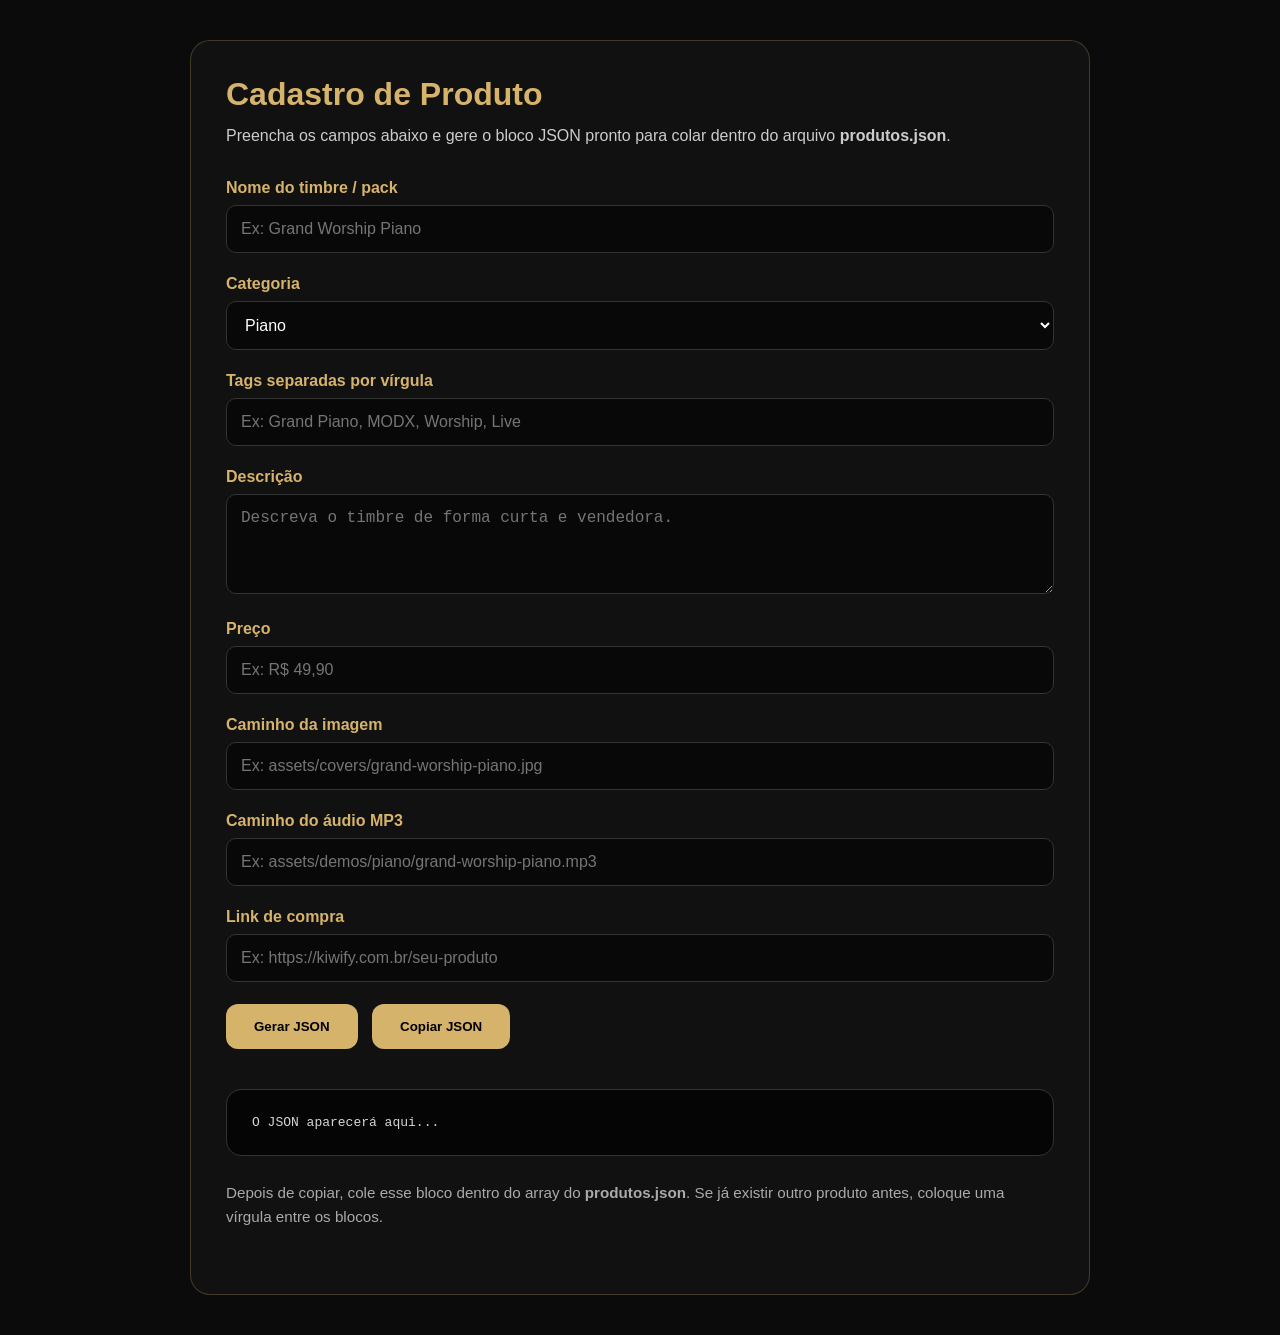
==== admin.html @ c3c052a6 "Create admin.html" ====
<!DOCTYPE html>
<html lang="pt-BR">
<head>
  <meta charset="UTF-8" />
  <meta name="viewport" content="width=device-width, initial-scale=1.0"/>
  <title>Admin Produtos | Rodrigo DiiH</title>

  <style>
    *{
      margin:0;
      padding:0;
      box-sizing:border-box;
    }

    body{
      font-family:Arial, sans-serif;
      background:#0b0b0b;
      color:white;
      padding:40px 20px;
    }

    .container{
      max-width:900px;
      margin:auto;
      background:#111;
      padding:35px;
      border-radius:20px;
      border:1px solid rgba(214,179,106,0.25);
    }

    h1{
      color:#d6b36a;
      margin-bottom:10px;
    }

    p{
      color:#ccc;
      margin-bottom:30px;
      line-height:1.6;
    }

    label{
      display:block;
      margin-bottom:8px;
      font-weight:bold;
      color:#d6b36a;
    }

    input,
    select,
    textarea{
      width:100%;
      padding:14px;
      margin-bottom:22px;
      border-radius:10px;
      border:1px solid #333;
      background:#080808;
      color:white;
      font-size:1rem;
    }

    textarea{
      min-height:100px;
      resize:vertical;
    }

    button{
      background:#d6b36a;
      color:black;
      padding:15px 28px;
      border:0;
      border-radius:12px;
      font-weight:bold;
      cursor:pointer;
      margin-right:10px;
      margin-bottom:15px;
    }

    pre{
      background:#050505;
      border:1px solid #333;
      padding:25px;
      border-radius:15px;
      overflow:auto;
      white-space:pre-wrap;
      margin-top:25px;
      color:#d6d6d6;
    }

    .aviso{
      margin-top:25px;
      color:#aaa;
      font-size:.95rem;
    }
  </style>
</head>

<body>

  <div class="container">

    <h1>Cadastro de Produto</h1>

    <p>
      Preencha os campos abaixo e gere o bloco JSON pronto para colar dentro do arquivo <strong>produtos.json</strong>.
    </p>

    <label>Nome do timbre / pack</label>
    <input id="nome" placeholder="Ex: Grand Worship Piano">

    <label>Categoria</label>
    <select id="categoria">
      <option value="Piano">Piano</option>
      <option value="Keyboard">Keyboard</option>
      <option value="Organ">Organ</option>
      <option value="Guitar">Guitar</option>
      <option value="Strings">Strings</option>
      <option value="Brass">Brass</option>
      <option value="Synth">Synth</option>
    </select>

    <label>Tags separadas por vírgula</label>
    <input id="tags" placeholder="Ex: Grand Piano, MODX, Worship, Live">

    <label>Descrição</label>
    <textarea id="descricao" placeholder="Descreva o timbre de forma curta e vendedora."></textarea>

    <label>Preço</label>
    <input id="preco" placeholder="Ex: R$ 49,90">

    <label>Caminho da imagem</label>
    <input id="imagem" placeholder="Ex: assets/covers/grand-worship-piano.jpg">

    <label>Caminho do áudio MP3</label>
    <input id="audio" placeholder="Ex: assets/demos/piano/grand-worship-piano.mp3">

    <label>Link de compra</label>
    <input id="link" placeholder="Ex: https://kiwify.com.br/seu-produto">

    <button onclick="gerarJSON()">Gerar JSON</button>
    <button onclick="copiarJSON()">Copiar JSON</button>

    <pre id="resultado">O JSON aparecerá aqui...</pre>

    <p class="aviso">
      Depois de copiar, cole esse bloco dentro do array do <strong>produtos.json</strong>.  
      Se já existir outro produto antes, coloque uma vírgula entre os blocos.
    </p>

  </div>

  <script>
    function gerarJSON(){
      const nome = document.getElementById("nome").value.trim();
      const categoria = document.getElementById("categoria").value;
      const tags = document.getElementById("tags").value
        .split(",")
        .map(tag => tag.trim())
        .filter(tag => tag !== "");

      const descricao = document.getElementById("descricao").value.trim();
      const preco = document.getElementById("preco").value.trim();
      const imagem = document.getElementById("imagem").value.trim();
      const audio = document.getElementById("audio").value.trim();
      const link = document.getElementById("link").value.trim();

      const produto = {
        nome: nome,
        categoria: categoria,
        tags: tags,
        descricao: descricao,
        preco: preco,
        imagem: imagem,
        audio: audio,
        link: link
      };

      document.getElementById("resultado").textContent =
        JSON.stringify(produto, null, 2);
    }

    function copiarJSON(){
      const texto = document.getElementById("resultado").textContent;

      navigator.clipboard.writeText(texto).then(() => {
        alert("JSON copiado com sucesso!");
      });
    }
  </script>

</body>
</html>
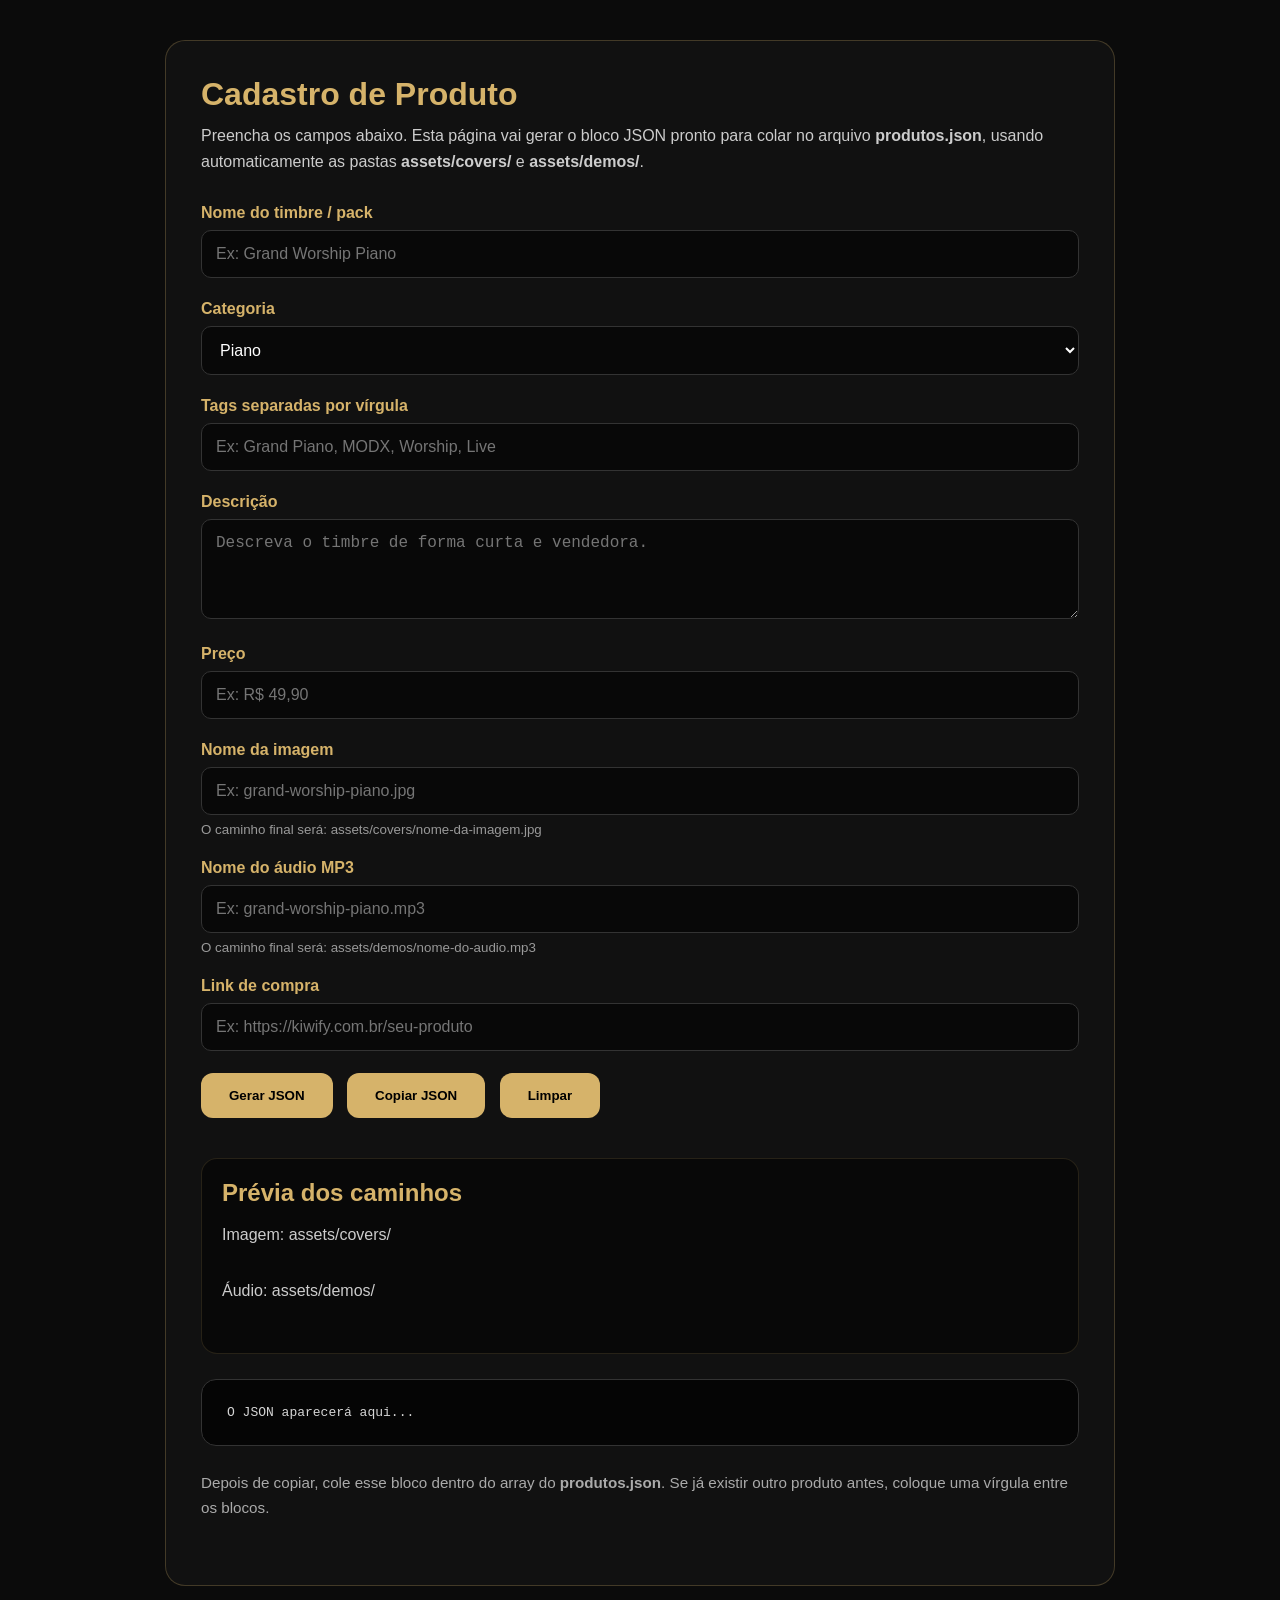
==== commit 05377fcf: "Update admin.html" ====
--- a/admin.html
+++ b/admin.html
@@ -20,7 +20,7 @@
     }
 
     .container{
-      max-width:900px;
+      max-width:950px;
       margin:auto;
       background:#111;
       padding:35px;
@@ -64,6 +64,13 @@
       resize:vertical;
     }
 
+    small{
+      display:block;
+      color:#999;
+      margin-top:-15px;
+      margin-bottom:22px;
+    }
+
     button{
       background:#d6b36a;
       color:black;
@@ -87,6 +94,27 @@
       color:#d6d6d6;
     }
 
+    .preview{
+      margin:25px 0;
+      padding:20px;
+      border-radius:16px;
+      background:#080808;
+      border:1px solid rgba(214,179,106,0.15);
+    }
+
+    .preview img{
+      width:100%;
+      max-width:360px;
+      border-radius:14px;
+      display:block;
+      margin-bottom:20px;
+    }
+
+    .preview audio{
+      width:100%;
+      max-width:500px;
+    }
+
     .aviso{
       margin-top:25px;
       color:#aaa;
@@ -102,7 +130,9 @@
     <h1>Cadastro de Produto</h1>
 
     <p>
-      Preencha os campos abaixo e gere o bloco JSON pronto para colar dentro do arquivo <strong>produtos.json</strong>.
+      Preencha os campos abaixo. Esta página vai gerar o bloco JSON pronto para colar no arquivo
+      <strong>produtos.json</strong>, usando automaticamente as pastas
+      <strong>assets/covers/</strong> e <strong>assets/demos/</strong>.
     </p>
 
     <label>Nome do timbre / pack</label>
@@ -128,40 +158,91 @@
     <label>Preço</label>
     <input id="preco" placeholder="Ex: R$ 49,90">
 
-    <label>Caminho da imagem</label>
-    <input id="imagem" placeholder="Ex: assets/covers/grand-worship-piano.jpg">
-
-    <label>Caminho do áudio MP3</label>
-    <input id="audio" placeholder="Ex: assets/demos/piano/grand-worship-piano.mp3">
+    <label>Nome da imagem</label>
+    <input id="imagemNome" placeholder="Ex: grand-worship-piano.jpg">
+    <small>O caminho final será: assets/covers/nome-da-imagem.jpg</small>
+
+    <label>Nome do áudio MP3</label>
+    <input id="audioNome" placeholder="Ex: grand-worship-piano.mp3">
+    <small>O caminho final será: assets/demos/nome-do-audio.mp3</small>
 
     <label>Link de compra</label>
     <input id="link" placeholder="Ex: https://kiwify.com.br/seu-produto">
 
     <button onclick="gerarJSON()">Gerar JSON</button>
     <button onclick="copiarJSON()">Copiar JSON</button>
+    <button onclick="limparCampos()">Limpar</button>
+
+    <div class="preview">
+      <h2 style="color:#d6b36a; margin-bottom:15px;">Prévia dos caminhos</h2>
+
+      <p id="previewImagem">
+        Imagem: assets/covers/
+      </p>
+
+      <p id="previewAudio">
+        Áudio: assets/demos/
+      </p>
+    </div>
 
     <pre id="resultado">O JSON aparecerá aqui...</pre>
 
     <p class="aviso">
-      Depois de copiar, cole esse bloco dentro do array do <strong>produtos.json</strong>.  
+      Depois de copiar, cole esse bloco dentro do array do <strong>produtos.json</strong>.
       Se já existir outro produto antes, coloque uma vírgula entre os blocos.
     </p>
 
   </div>
 
   <script>
+    const imagemInput = document.getElementById("imagemNome");
+    const audioInput = document.getElementById("audioNome");
+
+    imagemInput.addEventListener("input", atualizarPreview);
+    audioInput.addEventListener("input", atualizarPreview);
+
+    function limparNomeArquivo(nome){
+      return nome
+        .trim()
+        .replaceAll("\\\\", "")
+        .replaceAll("/", "")
+        .replace(/\s+/g, "-")
+        .toLowerCase();
+    }
+
+    function atualizarPreview(){
+      const imagemNome = limparNomeArquivo(imagemInput.value);
+      const audioNome = limparNomeArquivo(audioInput.value);
+
+      document.getElementById("previewImagem").textContent =
+        "Imagem: assets/covers/" + imagemNome;
+
+      document.getElementById("previewAudio").textContent =
+        "Áudio: assets/demos/" + audioNome;
+    }
+
     function gerarJSON(){
       const nome = document.getElementById("nome").value.trim();
+
       const categoria = document.getElementById("categoria").value;
+
       const tags = document.getElementById("tags").value
         .split(",")
         .map(tag => tag.trim())
         .filter(tag => tag !== "");
 
       const descricao = document.getElementById("descricao").value.trim();
+
       const preco = document.getElementById("preco").value.trim();
-      const imagem = document.getElementById("imagem").value.trim();
-      const audio = document.getElementById("audio").value.trim();
+
+      const imagemNome = limparNomeArquivo(
+        document.getElementById("imagemNome").value
+      );
+
+      const audioNome = limparNomeArquivo(
+        document.getElementById("audioNome").value
+      );
+
       const link = document.getElementById("link").value.trim();
 
       const produto = {
@@ -170,13 +251,15 @@
         tags: tags,
         descricao: descricao,
         preco: preco,
-        imagem: imagem,
-        audio: audio,
+        imagem: "assets/covers/" + imagemNome,
+        audio: "assets/demos/" + audioNome,
         link: link
       };
 
       document.getElementById("resultado").textContent =
         JSON.stringify(produto, null, 2);
+
+      atualizarPreview();
     }
 
     function copiarJSON(){
@@ -186,8 +269,22 @@
         alert("JSON copiado com sucesso!");
       });
     }
+
+    function limparCampos(){
+      document.querySelectorAll("input, textarea").forEach(campo => {
+        campo.value = "";
+      });
+
+      document.getElementById("categoria").value = "Piano";
+
+      document.getElementById("resultado").textContent =
+        "O JSON aparecerá aqui...";
+
+      atualizarPreview();
+    }
+
+    atualizarPreview();
   </script>
 
 </body>
 </html>
-
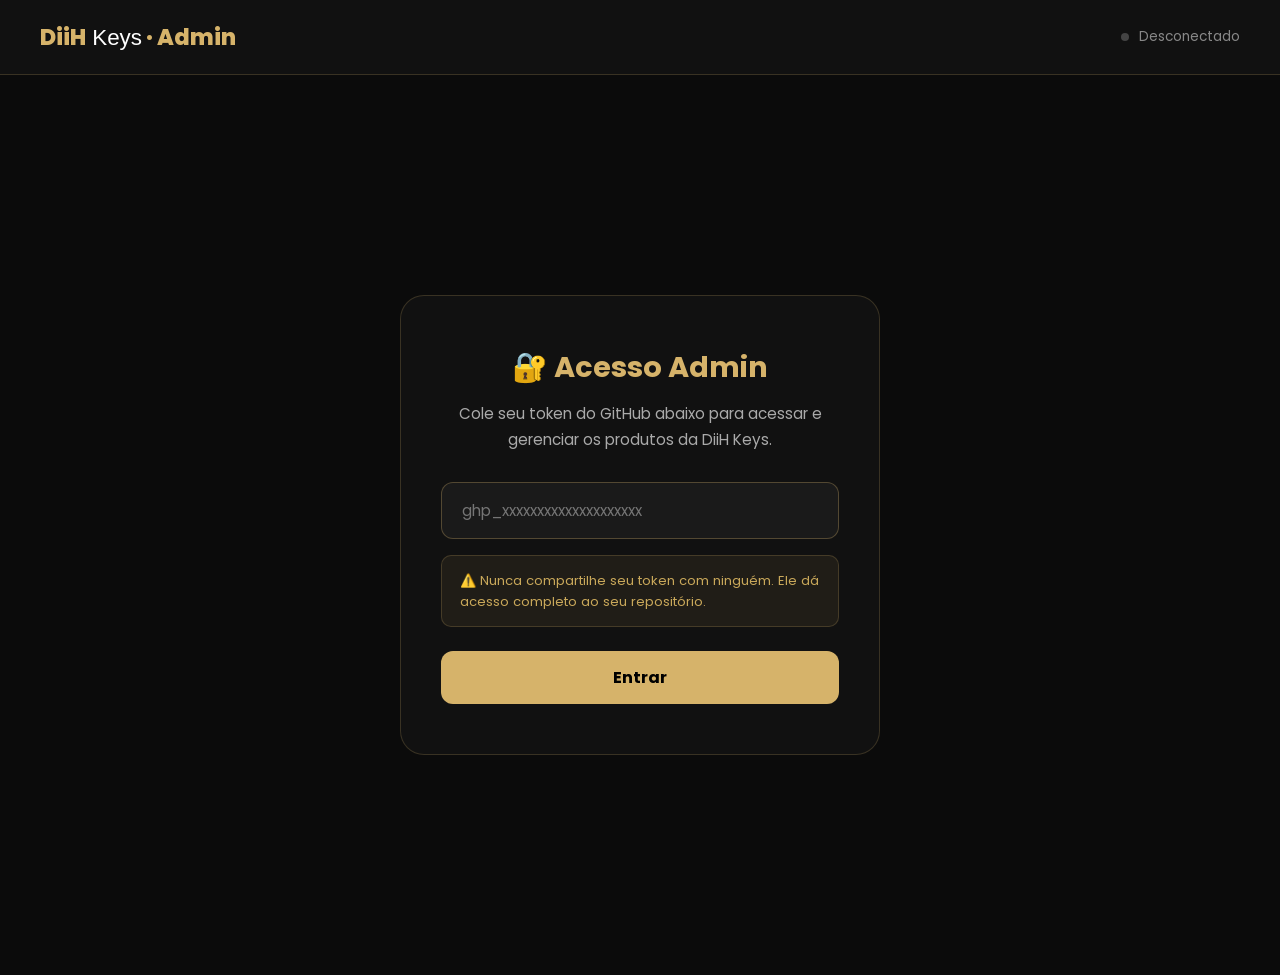
==== commit 16aa9bde: "Update admin.html" ====
--- a/admin.html
+++ b/admin.html
@@ -1,290 +1,999 @@
 <!DOCTYPE html>
 <html lang="pt-BR">
 <head>
-  <meta charset="UTF-8" />
+  <meta charset="UTF-8"/>
   <meta name="viewport" content="width=device-width, initial-scale=1.0"/>
-  <title>Admin Produtos | Rodrigo DiiH</title>
-
+  <title>Admin | DiiH Keys</title>
+  <link href="https://fonts.googleapis.com/css2?family=Poppins:wght@300;400;500;600;700;800&display=swap" rel="stylesheet">
   <style>
-    *{
-      margin:0;
-      padding:0;
-      box-sizing:border-box;
-    }
+    *{ margin:0; padding:0; box-sizing:border-box; }
 
     body{
-      font-family:Arial, sans-serif;
+      font-family:'Poppins', sans-serif;
       background:#0b0b0b;
       color:white;
-      padding:40px 20px;
-    }
-
-    .container{
-      max-width:950px;
-      margin:auto;
+      min-height:100vh;
+    }
+
+    /* HEADER */
+    .header{
       background:#111;
-      padding:35px;
-      border-radius:20px;
-      border:1px solid rgba(214,179,106,0.25);
-    }
-
-    h1{
+      border-bottom:1px solid rgba(214,179,106,0.2);
+      padding:20px 40px;
+      display:flex;
+      align-items:center;
+      justify-content:space-between;
+      position:sticky;
+      top:0;
+      z-index:100;
+    }
+
+    .header-logo{
+      font-size:1.4rem;
+      font-weight:800;
       color:#d6b36a;
-      margin-bottom:10px;
-    }
-
-    p{
-      color:#ccc;
+    }
+
+    .header-logo span{
+      color:white;
+      font-weight:300;
+    }
+
+    .header-status{
+      display:flex;
+      align-items:center;
+      gap:10px;
+      font-size:.85rem;
+      color:#888;
+    }
+
+    .status-dot{
+      width:8px;
+      height:8px;
+      border-radius:50%;
+      background:#444;
+    }
+
+    .status-dot.connected{ background:#4caf50; }
+    .status-dot.error{ background:#f44336; }
+
+    /* TOKEN SCREEN */
+    .token-screen{
+      min-height:100vh;
+      display:flex;
+      align-items:center;
+      justify-content:center;
+      padding:20px;
+    }
+
+    .token-card{
+      background:#111;
+      border:1px solid rgba(214,179,106,0.2);
+      border-radius:24px;
+      padding:50px 40px;
+      max-width:480px;
+      width:100%;
+      text-align:center;
+    }
+
+    .token-card h2{
+      font-size:1.8rem;
+      color:#d6b36a;
+      margin-bottom:12px;
+    }
+
+    .token-card p{
+      color:#aaa;
+      font-size:.95rem;
+      line-height:1.7;
       margin-bottom:30px;
+    }
+
+    .token-input{
+      width:100%;
+      padding:16px 20px;
+      background:#1a1a1a;
+      border:1px solid rgba(214,179,106,0.3);
+      border-radius:12px;
+      color:white;
+      font-family:'Poppins', sans-serif;
+      font-size:.95rem;
+      margin-bottom:16px;
+      outline:none;
+      transition:.3s;
+    }
+
+    .token-input:focus{
+      border-color:#d6b36a;
+    }
+
+    .token-warning{
+      background:rgba(214,179,106,0.08);
+      border:1px solid rgba(214,179,106,0.2);
+      border-radius:10px;
+      padding:14px 18px;
+      font-size:.82rem;
+      color:#c9a85a;
+      margin-bottom:24px;
+      text-align:left;
       line-height:1.6;
     }
 
-    label{
-      display:block;
-      margin-bottom:8px;
-      font-weight:bold;
-      color:#d6b36a;
-    }
-
-    input,
-    select,
-    textarea{
-      width:100%;
-      padding:14px;
-      margin-bottom:22px;
-      border-radius:10px;
-      border:1px solid #333;
-      background:#080808;
-      color:white;
-      font-size:1rem;
-    }
-
-    textarea{
-      min-height:100px;
-      resize:vertical;
-    }
-
-    small{
-      display:block;
-      color:#999;
-      margin-top:-15px;
-      margin-bottom:22px;
-    }
-
-    button{
+    /* BOTÕES */
+    .btn-gold{
       background:#d6b36a;
       color:black;
-      padding:15px 28px;
-      border:0;
+      border:none;
+      padding:14px 32px;
       border-radius:12px;
-      font-weight:bold;
+      font-family:'Poppins', sans-serif;
+      font-size:1rem;
+      font-weight:700;
       cursor:pointer;
-      margin-right:10px;
-      margin-bottom:15px;
-    }
-
-    pre{
-      background:#050505;
-      border:1px solid #333;
-      padding:25px;
-      border-radius:15px;
-      overflow:auto;
-      white-space:pre-wrap;
-      margin-top:25px;
-      color:#d6d6d6;
-    }
-
-    .preview{
-      margin:25px 0;
+      transition:.3s;
+      width:100%;
+    }
+
+    .btn-gold:hover{ transform:translateY(-2px); opacity:.9; }
+    .btn-gold:disabled{ opacity:.5; cursor:not-allowed; transform:none; }
+
+    .btn-outline{
+      background:transparent;
+      color:#d6b36a;
+      border:1px solid rgba(214,179,106,0.4);
+      padding:10px 22px;
+      border-radius:10px;
+      font-family:'Poppins', sans-serif;
+      font-size:.88rem;
+      font-weight:600;
+      cursor:pointer;
+      transition:.3s;
+    }
+
+    .btn-outline:hover{ border-color:#d6b36a; background:rgba(214,179,106,0.05); }
+
+    .btn-danger{
+      background:transparent;
+      color:#e57373;
+      border:1px solid rgba(229,115,115,0.3);
+      padding:8px 16px;
+      border-radius:8px;
+      font-family:'Poppins', sans-serif;
+      font-size:.82rem;
+      font-weight:600;
+      cursor:pointer;
+      transition:.3s;
+    }
+
+    .btn-danger:hover{ background:rgba(229,115,115,0.1); border-color:#e57373; }
+
+    /* MAIN */
+    .main{
+      max-width:1100px;
+      margin:0 auto;
+      padding:50px 20px;
+      display:none;
+    }
+
+    .main.visible{ display:block; }
+
+    /* TOAST */
+    .toast{
+      position:fixed;
+      bottom:30px;
+      right:30px;
+      background:#1a1a1a;
+      border:1px solid rgba(214,179,106,0.3);
+      border-radius:14px;
+      padding:16px 24px;
+      font-size:.9rem;
+      color:white;
+      z-index:999;
+      transform:translateY(100px);
+      opacity:0;
+      transition:.4s ease;
+      max-width:320px;
+    }
+
+    .toast.show{ transform:translateY(0); opacity:1; }
+    .toast.success{ border-color:#4caf50; color:#81c784; }
+    .toast.error{ border-color:#f44336; color:#e57373; }
+
+    /* SEÇÃO */
+    .section-title{
+      font-size:1.6rem;
+      font-weight:700;
+      color:#d6b36a;
+      margin-bottom:8px;
+    }
+
+    .section-sub{
+      color:#888;
+      font-size:.9rem;
+      margin-bottom:30px;
+    }
+
+    .divider{
+      border:none;
+      border-top:1px solid rgba(255,255,255,0.06);
+      margin:50px 0;
+    }
+
+    /* STATS */
+    .stats{
+      display:grid;
+      grid-template-columns:repeat(auto-fit, minmax(160px,1fr));
+      gap:16px;
+      margin-bottom:50px;
+    }
+
+    .stat-card{
+      background:#111;
+      border:1px solid rgba(214,179,106,0.12);
+      border-radius:16px;
+      padding:24px 20px;
+      text-align:center;
+    }
+
+    .stat-number{
+      font-size:2.2rem;
+      font-weight:800;
+      color:#d6b36a;
+    }
+
+    .stat-label{
+      font-size:.8rem;
+      color:#888;
+      margin-top:4px;
+    }
+
+    /* LISTA DE PRODUTOS */
+    .produtos-lista{
+      display:flex;
+      flex-direction:column;
+      gap:16px;
+    }
+
+    .produto-item{
+      background:#111;
+      border:1px solid rgba(214,179,106,0.12);
+      border-radius:16px;
+      padding:20px 24px;
+      display:flex;
+      align-items:center;
+      gap:20px;
+      transition:.3s;
+    }
+
+    .produto-item:hover{ border-color:rgba(214,179,106,0.3); }
+
+    .produto-img{
+      width:64px;
+      height:64px;
+      border-radius:10px;
+      object-fit:cover;
+      background:#1a1a1a;
+      flex-shrink:0;
+    }
+
+    .produto-info{ flex:1; min-width:0; }
+
+    .produto-nome{
+      font-size:1rem;
+      font-weight:600;
+      margin-bottom:4px;
+      white-space:nowrap;
+      overflow:hidden;
+      text-overflow:ellipsis;
+    }
+
+    .produto-meta{
+      display:flex;
+      align-items:center;
+      gap:12px;
+      flex-wrap:wrap;
+    }
+
+    .produto-categoria{
+      font-size:.75rem;
+      color:#d6b36a;
+      border:1px solid rgba(214,179,106,0.3);
+      padding:3px 10px;
+      border-radius:999px;
+    }
+
+    .produto-preco{
+      font-size:.85rem;
+      color:#aaa;
+    }
+
+    .badge{
+      font-size:.7rem;
+      padding:3px 9px;
+      border-radius:999px;
+      font-weight:600;
+    }
+
+    .badge-destaque{
+      background:rgba(214,179,106,0.15);
+      color:#d6b36a;
+      border:1px solid rgba(214,179,106,0.3);
+    }
+
+    .badge-inativo{
+      background:rgba(100,100,100,0.15);
+      color:#888;
+      border:1px solid rgba(100,100,100,0.3);
+    }
+
+    .produto-acoes{
+      display:flex;
+      gap:8px;
+      flex-shrink:0;
+      flex-wrap:wrap;
+    }
+
+    /* FORMULÁRIO */
+    .form-card{
+      background:#111;
+      border:1px solid rgba(214,179,106,0.15);
+      border-radius:20px;
+      padding:40px;
+    }
+
+    .form-grid{
+      display:grid;
+      grid-template-columns:1fr 1fr;
+      gap:20px;
+    }
+
+    .form-group{
+      display:flex;
+      flex-direction:column;
+      gap:8px;
+    }
+
+    .form-group.full{ grid-column:1/-1; }
+
+    .form-label{
+      font-size:.85rem;
+      font-weight:600;
+      color:#ccc;
+    }
+
+    .form-label span{
+      color:#888;
+      font-weight:400;
+      font-size:.8rem;
+    }
+
+    .form-input,
+    .form-select,
+    .form-textarea{
+      padding:13px 16px;
+      background:#1a1a1a;
+      border:1px solid rgba(214,179,106,0.2);
+      border-radius:10px;
+      color:white;
+      font-family:'Poppins', sans-serif;
+      font-size:.9rem;
+      outline:none;
+      transition:.3s;
+    }
+
+    .form-input:focus,
+    .form-select:focus,
+    .form-textarea:focus{
+      border-color:#d6b36a;
+    }
+
+    .form-select option{ background:#1a1a1a; }
+
+    .form-textarea{
+      resize:vertical;
+      min-height:100px;
+    }
+
+    .form-path{
+      font-size:.78rem;
+      color:#888;
+      margin-top:4px;
+    }
+
+    .form-path span{ color:#d6b36a; }
+
+    .form-checkboxes{
+      display:flex;
+      gap:24px;
+      flex-wrap:wrap;
+    }
+
+    .form-checkbox{
+      display:flex;
+      align-items:center;
+      gap:10px;
+      cursor:pointer;
+      font-size:.9rem;
+      color:#ccc;
+    }
+
+    .form-checkbox input{
+      width:18px;
+      height:18px;
+      accent-color:#d6b36a;
+      cursor:pointer;
+    }
+
+    .form-actions{
+      display:flex;
+      justify-content:flex-end;
+      gap:12px;
+      margin-top:30px;
+      padding-top:24px;
+      border-top:1px solid rgba(255,255,255,0.06);
+    }
+
+    /* LOADING */
+    .loading{
+      text-align:center;
+      padding:40px;
+      color:#888;
+      font-size:.95rem;
+    }
+
+    .spinner{
+      display:inline-block;
+      width:24px;
+      height:24px;
+      border:2px solid rgba(214,179,106,0.2);
+      border-top-color:#d6b36a;
+      border-radius:50%;
+      animation:spin .7s linear infinite;
+      margin-bottom:12px;
+    }
+
+    @keyframes spin{ to{ transform:rotate(360deg); } }
+
+    /* EMPTY */
+    .empty{
+      text-align:center;
+      padding:50px 20px;
+      color:#555;
+    }
+
+    .empty-icon{ font-size:3rem; margin-bottom:16px; }
+
+    /* MODAL */
+    .modal-overlay{
+      position:fixed;
+      inset:0;
+      background:rgba(0,0,0,0.85);
+      z-index:200;
+      display:flex;
+      align-items:center;
+      justify-content:center;
       padding:20px;
-      border-radius:16px;
-      background:#080808;
-      border:1px solid rgba(214,179,106,0.15);
-    }
-
-    .preview img{
+      opacity:0;
+      pointer-events:none;
+      transition:.3s;
+    }
+
+    .modal-overlay.show{ opacity:1; pointer-events:all; }
+
+    .modal{
+      background:#111;
+      border:1px solid rgba(214,179,106,0.2);
+      border-radius:20px;
+      padding:36px;
+      max-width:420px;
       width:100%;
-      max-width:360px;
-      border-radius:14px;
-      display:block;
-      margin-bottom:20px;
-    }
-
-    .preview audio{
-      width:100%;
-      max-width:500px;
-    }
-
-    .aviso{
-      margin-top:25px;
-      color:#aaa;
-      font-size:.95rem;
+      text-align:center;
+    }
+
+    .modal h3{ font-size:1.3rem; margin-bottom:12px; }
+    .modal p{ color:#aaa; font-size:.9rem; line-height:1.7; margin-bottom:28px; }
+
+    .modal-actions{
+      display:flex;
+      gap:12px;
+      justify-content:center;
+    }
+
+    /* RESPONSIVO */
+    @media(max-width:768px){
+      .header{ padding:16px 20px; }
+      .form-grid{ grid-template-columns:1fr; }
+      .form-card{ padding:24px 20px; }
+      .produto-item{ flex-wrap:wrap; }
+      .produto-acoes{ width:100%; }
     }
   </style>
 </head>
-
 <body>
 
-  <div class="container">
-
-    <h1>Cadastro de Produto</h1>
-
-    <p>
-      Preencha os campos abaixo. Esta página vai gerar o bloco JSON pronto para colar no arquivo
-      <strong>produtos.json</strong>, usando automaticamente as pastas
-      <strong>assets/covers/</strong> e <strong>assets/demos/</strong>.
-    </p>
-
-    <label>Nome do timbre / pack</label>
-    <input id="nome" placeholder="Ex: Grand Worship Piano">
-
-    <label>Categoria</label>
-    <select id="categoria">
-      <option value="Piano">Piano</option>
-      <option value="Keyboard">Keyboard</option>
-      <option value="Organ">Organ</option>
-      <option value="Guitar">Guitar</option>
-      <option value="Strings">Strings</option>
-      <option value="Brass">Brass</option>
-      <option value="Synth">Synth</option>
-    </select>
-
-    <label>Tags separadas por vírgula</label>
-    <input id="tags" placeholder="Ex: Grand Piano, MODX, Worship, Live">
-
-    <label>Descrição</label>
-    <textarea id="descricao" placeholder="Descreva o timbre de forma curta e vendedora."></textarea>
-
-    <label>Preço</label>
-    <input id="preco" placeholder="Ex: R$ 49,90">
-
-    <label>Nome da imagem</label>
-    <input id="imagemNome" placeholder="Ex: grand-worship-piano.jpg">
-    <small>O caminho final será: assets/covers/nome-da-imagem.jpg</small>
-
-    <label>Nome do áudio MP3</label>
-    <input id="audioNome" placeholder="Ex: grand-worship-piano.mp3">
-    <small>O caminho final será: assets/demos/nome-do-audio.mp3</small>
-
-    <label>Link de compra</label>
-    <input id="link" placeholder="Ex: https://kiwify.com.br/seu-produto">
-
-    <button onclick="gerarJSON()">Gerar JSON</button>
-    <button onclick="copiarJSON()">Copiar JSON</button>
-    <button onclick="limparCampos()">Limpar</button>
-
-    <div class="preview">
-      <h2 style="color:#d6b36a; margin-bottom:15px;">Prévia dos caminhos</h2>
-
-      <p id="previewImagem">
-        Imagem: assets/covers/
-      </p>
-
-      <p id="previewAudio">
-        Áudio: assets/demos/
-      </p>
+<!-- HEADER -->
+<div class="header">
+  <div class="header-logo">DiiH<span> Keys</span> · Admin</div>
+  <div class="header-status">
+    <div class="status-dot" id="statusDot"></div>
+    <span id="statusText">Desconectado</span>
+    <button class="btn-outline" id="btnLogout" style="display:none" onclick="logout()">Sair</button>
+  </div>
+</div>
+
+<!-- TOKEN SCREEN -->
+<div class="token-screen" id="tokenScreen">
+  <div class="token-card">
+    <h2>🔐 Acesso Admin</h2>
+    <p>Cole seu token do GitHub abaixo para acessar e gerenciar os produtos da DiiH Keys.</p>
+
+    <input
+      type="password"
+      class="token-input"
+      id="tokenInput"
+      placeholder="ghp_xxxxxxxxxxxxxxxxxxxx"
+    />
+
+    <div class="token-warning">
+      ⚠️ Nunca compartilhe seu token com ninguém. Ele dá acesso completo ao seu repositório.
     </div>
 
-    <pre id="resultado">O JSON aparecerá aqui...</pre>
-
-    <p class="aviso">
-      Depois de copiar, cole esse bloco dentro do array do <strong>produtos.json</strong>.
-      Se já existir outro produto antes, coloque uma vírgula entre os blocos.
-    </p>
-
+    <button class="btn-gold" id="btnEntrar" onclick="entrar()">Entrar</button>
   </div>
-
-  <script>
-    const imagemInput = document.getElementById("imagemNome");
-    const audioInput = document.getElementById("audioNome");
-
-    imagemInput.addEventListener("input", atualizarPreview);
-    audioInput.addEventListener("input", atualizarPreview);
-
-    function limparNomeArquivo(nome){
-      return nome
-        .trim()
-        .replaceAll("\\\\", "")
-        .replaceAll("/", "")
-        .replace(/\s+/g, "-")
-        .toLowerCase();
-    }
-
-    function atualizarPreview(){
-      const imagemNome = limparNomeArquivo(imagemInput.value);
-      const audioNome = limparNomeArquivo(audioInput.value);
-
-      document.getElementById("previewImagem").textContent =
-        "Imagem: assets/covers/" + imagemNome;
-
-      document.getElementById("previewAudio").textContent =
-        "Áudio: assets/demos/" + audioNome;
-    }
-
-    function gerarJSON(){
-      const nome = document.getElementById("nome").value.trim();
-
-      const categoria = document.getElementById("categoria").value;
-
-      const tags = document.getElementById("tags").value
-        .split(",")
-        .map(tag => tag.trim())
-        .filter(tag => tag !== "");
-
-      const descricao = document.getElementById("descricao").value.trim();
-
-      const preco = document.getElementById("preco").value.trim();
-
-      const imagemNome = limparNomeArquivo(
-        document.getElementById("imagemNome").value
-      );
-
-      const audioNome = limparNomeArquivo(
-        document.getElementById("audioNome").value
-      );
-
-      const link = document.getElementById("link").value.trim();
-
-      const produto = {
-        nome: nome,
-        categoria: categoria,
-        tags: tags,
-        descricao: descricao,
-        preco: preco,
-        imagem: "assets/covers/" + imagemNome,
-        audio: "assets/demos/" + audioNome,
-        link: link
-      };
-
-      document.getElementById("resultado").textContent =
-        JSON.stringify(produto, null, 2);
-
-      atualizarPreview();
-    }
-
-    function copiarJSON(){
-      const texto = document.getElementById("resultado").textContent;
-
-      navigator.clipboard.writeText(texto).then(() => {
-        alert("JSON copiado com sucesso!");
-      });
-    }
-
-    function limparCampos(){
-      document.querySelectorAll("input, textarea").forEach(campo => {
-        campo.value = "";
-      });
-
-      document.getElementById("categoria").value = "Piano";
-
-      document.getElementById("resultado").textContent =
-        "O JSON aparecerá aqui...";
-
-      atualizarPreview();
-    }
-
-    atualizarPreview();
-  </script>
+</div>
+
+<!-- MAIN -->
+<div class="main" id="mainPanel">
+
+  <!-- STATS -->
+  <div class="stats">
+    <div class="stat-card">
+      <div class="stat-number" id="statTotal">0</div>
+      <div class="stat-label">Total de Produtos</div>
+    </div>
+    <div class="stat-card">
+      <div class="stat-number" id="statAtivos">0</div>
+      <div class="stat-label">Ativos</div>
+    </div>
+    <div class="stat-card">
+      <div class="stat-number" id="statDestaque">0</div>
+      <div class="stat-label">Em Destaque</div>
+    </div>
+    <div class="stat-card">
+      <div class="stat-number" id="statCategorias">0</div>
+      <div class="stat-label">Categorias</div>
+    </div>
+  </div>
+
+  <!-- LISTA -->
+  <div class="section-title">Produtos Cadastrados</div>
+  <div class="section-sub">Gerencie seus packs. Alterações são salvas direto no GitHub.</div>
+
+  <div id="listaProdutos" class="produtos-lista">
+    <div class="loading">
+      <div class="spinner"></div>
+      <div>Carregando produtos...</div>
+    </div>
+  </div>
+
+  <hr class="divider"/>
+
+  <!-- FORMULÁRIO -->
+  <div class="section-title">Adicionar Novo Produto</div>
+  <div class="section-sub">Preencha os campos e clique em salvar. O produto aparecerá no site automaticamente.</div>
+
+  <div class="form-card">
+    <div class="form-grid">
+
+      <div class="form-group full">
+        <label class="form-label">Nome do Pack</label>
+        <input type="text" class="form-input" id="fNome" placeholder="Ex: Grand Worship Piano"/>
+      </div>
+
+      <div class="form-group">
+        <label class="form-label">Categoria</label>
+        <select class="form-select" id="fCategoria">
+          <option value="">Selecione...</option>
+          <option>Piano</option>
+          <option>Keyboard</option>
+          <option>Organ</option>
+          <option>Guitar</option>
+          <option>Strings</option>
+          <option>Brass</option>
+          <option>Synth</option>
+        </select>
+      </div>
+
+      <div class="form-group">
+        <label class="form-label">Preço</label>
+        <input type="text" class="form-input" id="fPreco" placeholder="Ex: R$ 49,90"/>
+      </div>
+
+      <div class="form-group full">
+        <label class="form-label">Tags <span>(separadas por vírgula)</span></label>
+        <input type="text" class="form-input" id="fTags" placeholder="Ex: Grand Piano, Worship, Live"/>
+      </div>
+
+      <div class="form-group full">
+        <label class="form-label">Descrição</label>
+        <textarea class="form-textarea" id="fDescricao" placeholder="Descreva o pack..."></textarea>
+      </div>
+
+      <div class="form-group">
+        <label class="form-label">Nome da Imagem <span>(.jpg ou .png)</span></label>
+        <input type="text" class="form-input" id="fImagem" placeholder="Ex: grand-worship-piano.jpg" oninput="atualizarPreviews()"/>
+        <div class="form-path">Caminho: <span id="previewImagem">assets/covers/</span></div>
+      </div>
+
+      <div class="form-group">
+        <label class="form-label">Nome do Áudio <span>(.mp3)</span></label>
+        <input type="text" class="form-input" id="fAudio" placeholder="Ex: grand-worship-piano.mp3" oninput="atualizarPreviews()"/>
+        <div class="form-path">Caminho: <span id="previewAudio">assets/demos/</span></div>
+      </div>
+
+      <div class="form-group full">
+        <label class="form-label">Link de Compra <span>(Kiwify, Gumroad, etc.)</span></label>
+        <input type="text" class="form-input" id="fLink" placeholder="https://pay.kiwify.com.br/..."/>
+      </div>
+
+      <div class="form-group full">
+        <label class="form-label">Opções</label>
+        <div class="form-checkboxes">
+          <label class="form-checkbox">
+            <input type="checkbox" id="fDestaque" checked/>
+            ⭐ Exibir na página inicial (destaque)
+          </label>
+          <label class="form-checkbox">
+            <input type="checkbox" id="fAtivo" checked/>
+            ✅ Produto ativo (visível no site)
+          </label>
+        </div>
+      </div>
+
+    </div>
+
+    <div class="form-actions">
+      <button class="btn-outline" onclick="limparForm()">Limpar</button>
+      <button class="btn-gold" id="btnSalvar" onclick="salvarProduto()">💾 Salvar Produto</button>
+    </div>
+  </div>
+
+</div>
+
+<!-- MODAL CONFIRMAÇÃO -->
+<div class="modal-overlay" id="modalOverlay">
+  <div class="modal">
+    <h3>Remover Produto</h3>
+    <p id="modalMsg">Tem certeza que deseja remover este produto? Esta ação não pode ser desfeita.</p>
+    <div class="modal-actions">
+      <button class="btn-outline" onclick="fecharModal()">Cancelar</button>
+      <button class="btn-danger" id="btnConfirmarRemover">Remover</button>
+    </div>
+  </div>
+</div>
+
+<!-- TOAST -->
+<div class="toast" id="toast"></div>
+
+<script>
+  const REPO_OWNER = 'rodrigo-diih';
+  const REPO_NAME  = 'diih-keys';
+  const FILE_PATH  = 'produtos.json';
+
+  let TOKEN = '';
+  let produtos = [];
+  let fileSha = '';
+  let indiceParaRemover = -1;
+
+  // ─── AUTH ───────────────────────────────────────────
+  function entrar(){
+    const t = document.getElementById('tokenInput').value.trim();
+    if(!t){ showToast('Cole seu token do GitHub!', 'error'); return; }
+    TOKEN = t;
+    document.getElementById('btnEntrar').disabled = true;
+    document.getElementById('btnEntrar').textContent = 'Conectando...';
+    carregarProdutos();
+  }
+
+  function logout(){
+    TOKEN = '';
+    produtos = [];
+    fileSha = '';
+    document.getElementById('tokenScreen').style.display = 'flex';
+    document.getElementById('mainPanel').classList.remove('visible');
+    document.getElementById('btnLogout').style.display = 'none';
+    document.getElementById('tokenInput').value = '';
+    document.getElementById('btnEntrar').disabled = false;
+    document.getElementById('btnEntrar').textContent = 'Entrar';
+    setStatus(false);
+  }
+
+  function setStatus(ok, msg){
+    const dot  = document.getElementById('statusDot');
+    const text = document.getElementById('statusText');
+    dot.className  = 'status-dot ' + (ok ? 'connected' : ok === false ? 'error' : '');
+    text.textContent = msg || (ok ? 'Conectado' : 'Desconectado');
+  }
+
+  // ─── GITHUB API ─────────────────────────────────────
+  async function githubGet(path){
+    const r = await fetch(`https://api.github.com/repos/${REPO_OWNER}/${REPO_NAME}/contents/${path}`,{
+      headers:{
+        'Authorization': `token ${TOKEN}`,
+        'Accept': 'application/vnd.github.v3+json'
+      }
+    });
+    return r;
+  }
+
+  async function githubPut(path, content, sha, message){
+    const r = await fetch(`https://api.github.com/repos/${REPO_OWNER}/${REPO_NAME}/contents/${path}`,{
+      method: 'PUT',
+      headers:{
+        'Authorization': `token ${TOKEN}`,
+        'Accept': 'application/vnd.github.v3+json',
+        'Content-Type': 'application/json'
+      },
+      body: JSON.stringify({
+        message,
+        content: btoa(unescape(encodeURIComponent(content))),
+        sha
+      })
+    });
+    return r;
+  }
+
+  // ─── CARREGAR ────────────────────────────────────────
+  async function carregarProdutos(){
+    try{
+      const r = await githubGet(FILE_PATH);
+
+      if(r.status === 401){
+        showToast('Token inválido. Verifique e tente novamente.', 'error');
+        setStatus(false, 'Token inválido');
+        document.getElementById('btnEntrar').disabled = false;
+        document.getElementById('btnEntrar').textContent = 'Entrar';
+        return;
+      }
+
+      if(!r.ok) throw new Error('Erro ao carregar arquivo');
+
+      const data = await r.json();
+      fileSha = data.sha;
+      produtos = JSON.parse(decodeURIComponent(escape(atob(data.content))));
+
+      // migrar produtos antigos sem os campos novos
+      produtos = produtos.map(p => ({
+        destaque: true,
+        ativo: true,
+        ...p
+      }));
+
+      setStatus(true);
+      document.getElementById('tokenScreen').style.display = 'none';
+      document.getElementById('mainPanel').classList.add('visible');
+      document.getElementById('btnLogout').style.display = 'inline-block';
+      renderLista();
+      renderStats();
+
+    } catch(e){
+      showToast('Erro ao conectar. Verifique o token.', 'error');
+      setStatus(false, 'Erro');
+      document.getElementById('btnEntrar').disabled = false;
+      document.getElementById('btnEntrar').textContent = 'Entrar';
+    }
+  }
+
+  // ─── SALVAR NO GITHUB ────────────────────────────────
+  async function salvarNoGithub(mensagem){
+    const json = JSON.stringify(produtos, null, 2);
+    const r = await githubPut(FILE_PATH, json, fileSha, mensagem);
+    if(!r.ok) throw new Error('Erro ao salvar');
+    const data = await r.json();
+    fileSha = data.content.sha;
+  }
+
+  // ─── RENDERIZAR LISTA ────────────────────────────────
+  function renderLista(){
+    const el = document.getElementById('listaProdutos');
+
+    if(!produtos.length){
+      el.innerHTML = `
+        <div class="empty">
+          <div class="empty-icon">🎹</div>
+          <div>Nenhum produto cadastrado ainda.</div>
+        </div>`;
+      return;
+    }
+
+    el.innerHTML = produtos.map((p, i) => `
+      <div class="produto-item">
+        <img
+          class="produto-img"
+          src="${p.imagem || ''}"
+          alt="${p.nome}"
+          onerror="this.style.background='#222';this.src='';"
+        />
+        <div class="produto-info">
+          <div class="produto-nome">${p.nome}</div>
+          <div class="produto-meta">
+            <span class="produto-categoria">${p.categoria}</span>
+            <span class="produto-preco">${p.preco || '—'}</span>
+            ${p.destaque ? '<span class="badge badge-destaque">⭐ Destaque</span>' : ''}
+            ${!p.ativo ? '<span class="badge badge-inativo">Inativo</span>' : ''}
+          </div>
+        </div>
+        <div class="produto-acoes">
+          <button class="btn-outline" onclick="toggleDestaque(${i})">
+            ${p.destaque ? 'Remover destaque' : '⭐ Destacar'}
+          </button>
+          <button class="btn-outline" onclick="toggleAtivo(${i})">
+            ${p.ativo ? 'Desativar' : 'Ativar'}
+          </button>
+          <button class="btn-danger" onclick="confirmarRemover(${i})">Remover</button>
+        </div>
+      </div>
+    `).join('');
+  }
+
+  // ─── STATS ───────────────────────────────────────────
+  function renderStats(){
+    document.getElementById('statTotal').textContent = produtos.length;
+    document.getElementById('statAtivos').textContent = produtos.filter(p => p.ativo).length;
+    document.getElementById('statDestaque').textContent = produtos.filter(p => p.destaque).length;
+    const cats = new Set(produtos.map(p => p.categoria));
+    document.getElementById('statCategorias').textContent = cats.size;
+  }
+
+  // ─── TOGGLE DESTAQUE ─────────────────────────────────
+  async function toggleDestaque(i){
+    const destaques = produtos.filter(p => p.destaque).length;
+    if(!produtos[i].destaque && destaques >= 6){
+      showToast('Máximo de 6 produtos em destaque na home!', 'error');
+      return;
+    }
+    produtos[i].destaque = !produtos[i].destaque;
+    try{
+      await salvarNoGithub(`Admin: ${produtos[i].destaque ? 'destacou' : 'removeu destaque de'} "${produtos[i].nome}"`);
+      renderLista();
+      renderStats();
+      showToast('Salvo com sucesso!', 'success');
+    } catch(e){
+      showToast('Erro ao salvar.', 'error');
+    }
+  }
+
+  // ─── TOGGLE ATIVO ────────────────────────────────────
+  async function toggleAtivo(i){
+    produtos[i].ativo = !produtos[i].ativo;
+    try{
+      await salvarNoGithub(`Admin: ${produtos[i].ativo ? 'ativou' : 'desativou'} "${produtos[i].nome}"`);
+      renderLista();
+      renderStats();
+      showToast('Salvo com sucesso!', 'success');
+    } catch(e){
+      showToast('Erro ao salvar.', 'error');
+    }
+  }
+
+  // ─── REMOVER ─────────────────────────────────────────
+  function confirmarRemover(i){
+    indiceParaRemover = i;
+    document.getElementById('modalMsg').textContent =
+      `Tem certeza que deseja remover "${produtos[i].nome}"? Esta ação não pode ser desfeita.`;
+    document.getElementById('btnConfirmarRemover').onclick = removerProduto;
+    document.getElementById('modalOverlay').classList.add('show');
+  }
+
+  function fecharModal(){
+    document.getElementById('modalOverlay').classList.remove('show');
+    indiceParaRemover = -1;
+  }
+
+  async function removerProduto(){
+    fecharModal();
+    const nome = produtos[indiceParaRemover].nome;
+    produtos.splice(indiceParaRemover, 1);
+    try{
+      await salvarNoGithub(`Admin: removeu "${nome}"`);
+      renderLista();
+      renderStats();
+      showToast(`"${nome}" removido com sucesso!`, 'success');
+    } catch(e){
+      showToast('Erro ao remover produto.', 'error');
+    }
+  }
+
+  // ─── ADICIONAR ───────────────────────────────────────
+  async function salvarProduto(){
+    const nome      = document.getElementById('fNome').value.trim();
+    const categoria = document.getElementById('fCategoria').value;
+    const preco     = document.getElementById('fPreco').value.trim();
+    const tags      = document.getElementById('fTags').value.trim();
+    const descricao = document.getElementById('fDescricao').value.trim();
+    const imagem    = document.getElementById('fImagem').value.trim();
+    const audio     = document.getElementById('fAudio').value.trim();
+    const link      = document.getElementById('fLink').value.trim();
+    const destaque  = document.getElementById('fDestaque').checked;
+    const ativo     = document.getElementById('fAtivo').checked;
+
+    if(!nome || !categoria){
+      showToast('Preencha pelo menos o nome e a categoria!', 'error');
+      return;
+    }
+
+    if(destaque && produtos.filter(p => p.destaque).length >= 6){
+      showToast('Máximo de 6 produtos em destaque. Desmarque "destaque" ou remova outro.', 'error');
+      return;
+    }
+
+    const novoProduto = {
+      nome,
+      categoria,
+      tags: tags ? tags.split(',').map(t => t.trim()).filter(Boolean) : [],
+      descricao,
+      preco,
+      imagem: imagem ? `assets/covers/${imagem}` : '',
+      audio:  audio  ? `assets/demos/${audio}`   : '',
+      link:   link   || '#',
+      destaque,
+      ativo
+    };
+
+    produtos.push(novoProduto);
+
+    const btn = document.getElementById('btnSalvar');
+    btn.disabled = true;
+    btn.textContent = 'Salvando...';
+
+    try{
+      await salvarNoGithub(`Admin: adicionou "${nome}"`);
+      renderLista();
+      renderStats();
+      limparForm();
+      showToast(`"${nome}" adicionado com sucesso!`, 'success');
+    } catch(e){
+      produtos.pop();
+      showToast('Erro ao salvar produto.', 'error');
+    }
+
+    btn.disabled = false;
+    btn.textContent = '💾 Salvar Produto';
+  }
+
+  // ─── UTILS ───────────────────────────────────────────
+  function limparForm(){
+    ['fNome','fCategoria','fPreco','fTags','fDescricao','fImagem','fAudio','fLink']
+      .forEach(id => document.getElementById(id).value = '');
+    document.getElementById('fDestaque').checked = true;
+    document.getElementById('fAtivo').checked = true;
+    atualizarPreviews();
+  }
+
+  function atualizarPreviews(){
+    const img   = document.getElementById('fImagem').value.trim();
+    const audio = document.getElementById('fAudio').value.trim();
+    document.getElementById('previewImagem').textContent = `assets/covers/${img}`;
+    document.getElementById('previewAudio').textContent  = `assets/demos/${audio}`;
+  }
+
+  function showToast(msg, type=''){
+    const t = document.getElementById('toast');
+    t.textContent = msg;
+    t.className = `toast ${type} show`;
+    setTimeout(() => t.classList.remove('show'), 3500);
+  }
+
+  // fechar modal clicando fora
+  document.getElementById('modalOverlay').addEventListener('click', e => {
+    if(e.target === e.currentTarget) fecharModal();
+  });
+
+  // enter no campo token
+  document.getElementById('tokenInput').addEventListener('keydown', e => {
+    if(e.key === 'Enter') entrar();
+  });
+</script>
 
 </body>
 </html>
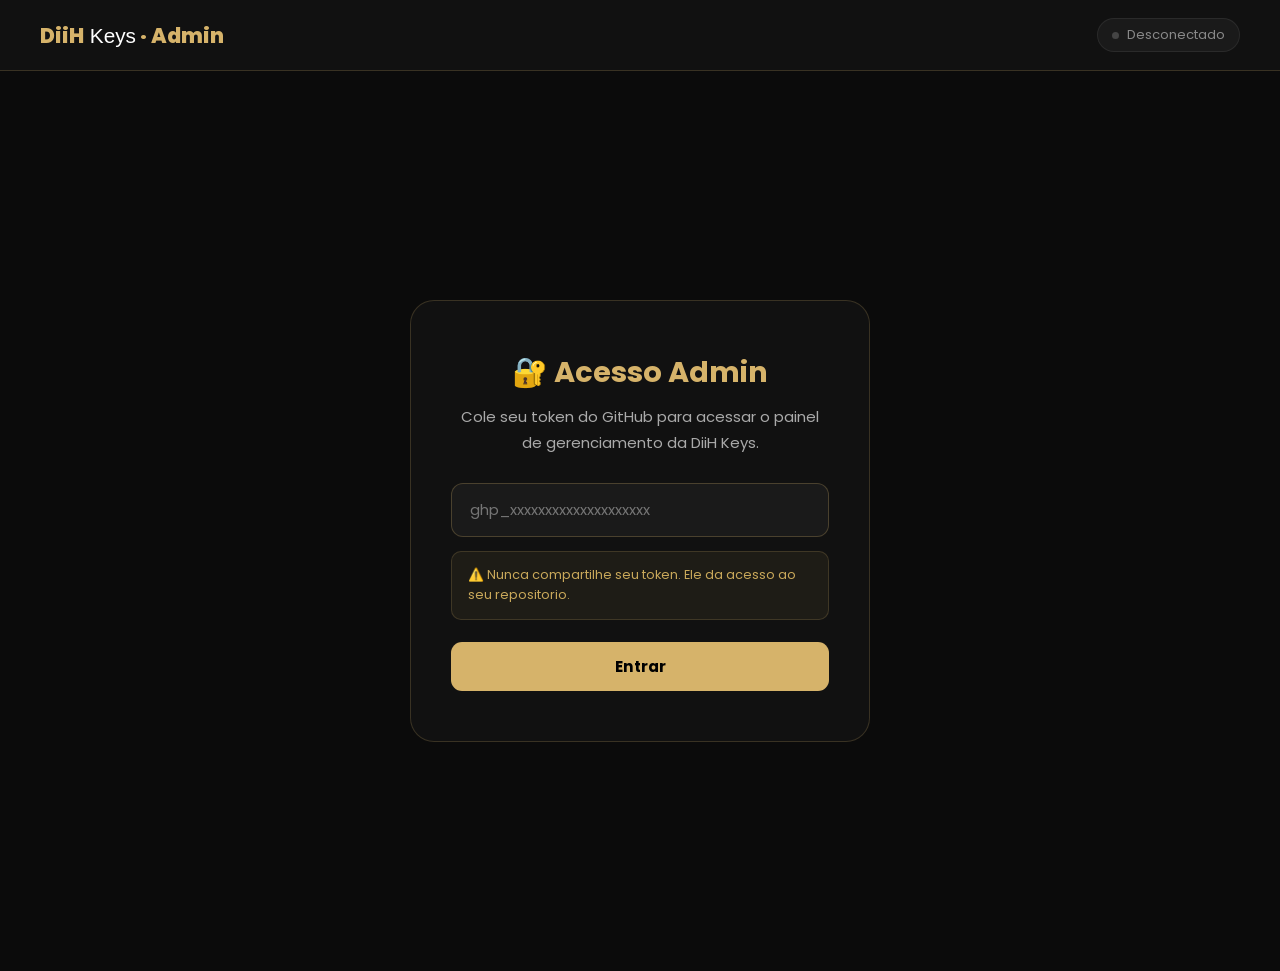
==== commit 19a142cf: "Update admin.html" ====
--- a/admin.html
+++ b/admin.html
@@ -19,7 +19,7 @@
     .header{
       background:#111;
       border-bottom:1px solid rgba(214,179,106,0.2);
-      padding:20px 40px;
+      padding:18px 40px;
       display:flex;
       align-items:center;
       justify-content:space-between;
@@ -28,34 +28,34 @@
       z-index:100;
     }
 
-    .header-logo{
-      font-size:1.4rem;
-      font-weight:800;
-      color:#d6b36a;
-    }
-
-    .header-logo span{
-      color:white;
-      font-weight:300;
-    }
-
-    .header-status{
+    .header-logo{ font-size:1.3rem; font-weight:800; color:#d6b36a; }
+    .header-logo span{ color:white; font-weight:300; }
+
+    .header-right{
       display:flex;
       align-items:center;
-      gap:10px;
-      font-size:.85rem;
+      gap:14px;
+    }
+
+    .status-pill{
+      display:flex;
+      align-items:center;
+      gap:8px;
+      font-size:.82rem;
       color:#888;
+      background:#1a1a1a;
+      border:1px solid rgba(255,255,255,0.07);
+      padding:6px 14px;
+      border-radius:999px;
     }
 
     .status-dot{
-      width:8px;
-      height:8px;
+      width:7px; height:7px;
       border-radius:50%;
       background:#444;
     }
-
-    .status-dot.connected{ background:#4caf50; }
-    .status-dot.error{ background:#f44336; }
+    .status-dot.on{ background:#4caf50; }
+    .status-dot.err{ background:#f44336; }
 
     /* TOKEN SCREEN */
     .token-screen{
@@ -71,441 +71,331 @@
       border:1px solid rgba(214,179,106,0.2);
       border-radius:24px;
       padding:50px 40px;
-      max-width:480px;
+      max-width:460px;
       width:100%;
       text-align:center;
     }
 
-    .token-card h2{
-      font-size:1.8rem;
-      color:#d6b36a;
-      margin-bottom:12px;
-    }
-
-    .token-card p{
-      color:#aaa;
-      font-size:.95rem;
-      line-height:1.7;
-      margin-bottom:30px;
-    }
+    .token-card h2{ font-size:1.8rem; color:#d6b36a; margin-bottom:10px; }
+    .token-card p{ color:#aaa; font-size:.93rem; line-height:1.7; margin-bottom:28px; }
 
     .token-input{
       width:100%;
-      padding:16px 20px;
+      padding:15px 18px;
       background:#1a1a1a;
-      border:1px solid rgba(214,179,106,0.3);
+      border:1px solid rgba(214,179,106,0.25);
       border-radius:12px;
       color:white;
       font-family:'Poppins', sans-serif;
-      font-size:.95rem;
-      margin-bottom:16px;
+      font-size:.93rem;
+      margin-bottom:14px;
       outline:none;
       transition:.3s;
     }
-
-    .token-input:focus{
-      border-color:#d6b36a;
-    }
+    .token-input:focus{ border-color:#d6b36a; }
 
     .token-warning{
-      background:rgba(214,179,106,0.08);
-      border:1px solid rgba(214,179,106,0.2);
+      background:rgba(214,179,106,0.07);
+      border:1px solid rgba(214,179,106,0.18);
       border-radius:10px;
-      padding:14px 18px;
-      font-size:.82rem;
+      padding:13px 16px;
+      font-size:.8rem;
       color:#c9a85a;
-      margin-bottom:24px;
+      margin-bottom:22px;
       text-align:left;
       line-height:1.6;
     }
 
-    /* BOTÕES */
+    /* BOTOES */
     .btn-gold{
-      background:#d6b36a;
-      color:black;
+      background:#d6b36a; color:black; border:none;
+      padding:13px 28px; border-radius:11px;
+      font-family:'Poppins', sans-serif; font-size:.95rem; font-weight:700;
+      cursor:pointer; transition:.3s;
+    }
+    .btn-gold:hover{ opacity:.88; transform:translateY(-2px); }
+    .btn-gold:disabled{ opacity:.4; cursor:not-allowed; transform:none; }
+    .btn-gold.full{ width:100%; }
+
+    .btn-outline{
+      background:transparent; color:#d6b36a;
+      border:1px solid rgba(214,179,106,0.35);
+      padding:9px 20px; border-radius:9px;
+      font-family:'Poppins', sans-serif; font-size:.83rem; font-weight:600;
+      cursor:pointer; transition:.3s;
+    }
+    .btn-outline:hover{ border-color:#d6b36a; background:rgba(214,179,106,0.05); }
+    .btn-outline.sm{ padding:7px 14px; font-size:.78rem; }
+
+    .btn-danger{
+      background:transparent; color:#e57373;
+      border:1px solid rgba(229,115,115,0.3);
+      padding:9px 20px; border-radius:9px;
+      font-family:'Poppins', sans-serif; font-size:.83rem; font-weight:600;
+      cursor:pointer; transition:.3s;
+    }
+    .btn-danger:hover{ background:rgba(229,115,115,0.1); border-color:#e57373; }
+    .btn-danger.sm{ padding:7px 14px; font-size:.78rem; }
+
+    .btn-edit{
+      background:transparent; color:#64b5f6;
+      border:1px solid rgba(100,181,246,0.3);
+      padding:9px 20px; border-radius:9px;
+      font-family:'Poppins', sans-serif; font-size:.83rem; font-weight:600;
+      cursor:pointer; transition:.3s;
+    }
+    .btn-edit:hover{ background:rgba(100,181,246,0.1); border-color:#64b5f6; }
+    .btn-edit.sm{ padding:7px 14px; font-size:.78rem; }
+
+    /* MAIN */
+    .main{ display:none; }
+    .main.visible{ display:block; }
+
+    /* TABS */
+    .tabs-bar{
+      background:#111;
+      border-bottom:1px solid rgba(214,179,106,0.12);
+      padding:0 40px;
+      display:flex;
+      gap:4px;
+    }
+
+    .tab-btn{
+      padding:16px 24px;
+      background:transparent;
       border:none;
-      padding:14px 32px;
-      border-radius:12px;
+      color:#888;
       font-family:'Poppins', sans-serif;
-      font-size:1rem;
-      font-weight:700;
-      cursor:pointer;
-      transition:.3s;
-      width:100%;
-    }
-
-    .btn-gold:hover{ transform:translateY(-2px); opacity:.9; }
-    .btn-gold:disabled{ opacity:.5; cursor:not-allowed; transform:none; }
-
-    .btn-outline{
-      background:transparent;
-      color:#d6b36a;
-      border:1px solid rgba(214,179,106,0.4);
-      padding:10px 22px;
-      border-radius:10px;
-      font-family:'Poppins', sans-serif;
-      font-size:.88rem;
+      font-size:.9rem;
       font-weight:600;
       cursor:pointer;
-      transition:.3s;
-    }
-
-    .btn-outline:hover{ border-color:#d6b36a; background:rgba(214,179,106,0.05); }
-
-    .btn-danger{
-      background:transparent;
-      color:#e57373;
-      border:1px solid rgba(229,115,115,0.3);
-      padding:8px 16px;
-      border-radius:8px;
-      font-family:'Poppins', sans-serif;
-      font-size:.82rem;
-      font-weight:600;
-      cursor:pointer;
-      transition:.3s;
-    }
-
-    .btn-danger:hover{ background:rgba(229,115,115,0.1); border-color:#e57373; }
-
-    /* MAIN */
-    .main{
-      max-width:1100px;
-      margin:0 auto;
-      padding:50px 20px;
-      display:none;
-    }
-
-    .main.visible{ display:block; }
-
-    /* TOAST */
-    .toast{
-      position:fixed;
-      bottom:30px;
-      right:30px;
-      background:#1a1a1a;
-      border:1px solid rgba(214,179,106,0.3);
-      border-radius:14px;
-      padding:16px 24px;
-      font-size:.9rem;
-      color:white;
-      z-index:999;
-      transform:translateY(100px);
-      opacity:0;
-      transition:.4s ease;
-      max-width:320px;
-    }
-
-    .toast.show{ transform:translateY(0); opacity:1; }
-    .toast.success{ border-color:#4caf50; color:#81c784; }
-    .toast.error{ border-color:#f44336; color:#e57373; }
-
-    /* SEÇÃO */
-    .section-title{
-      font-size:1.6rem;
-      font-weight:700;
-      color:#d6b36a;
-      margin-bottom:8px;
-    }
-
-    .section-sub{
-      color:#888;
-      font-size:.9rem;
-      margin-bottom:30px;
-    }
-
-    .divider{
-      border:none;
-      border-top:1px solid rgba(255,255,255,0.06);
-      margin:50px 0;
-    }
+      border-bottom:2px solid transparent;
+      transition:.25s;
+    }
+    .tab-btn:hover{ color:#ccc; }
+    .tab-btn.active{ color:#d6b36a; border-bottom-color:#d6b36a; }
+
+    .tab-panel{ display:none; max-width:1100px; margin:0 auto; padding:40px 20px; }
+    .tab-panel.active{ display:block; }
 
     /* STATS */
     .stats{
       display:grid;
-      grid-template-columns:repeat(auto-fit, minmax(160px,1fr));
-      gap:16px;
-      margin-bottom:50px;
+      grid-template-columns:repeat(auto-fit, minmax(150px,1fr));
+      gap:14px;
+      margin-bottom:40px;
     }
 
     .stat-card{
       background:#111;
-      border:1px solid rgba(214,179,106,0.12);
+      border:1px solid rgba(214,179,106,0.1);
       border-radius:16px;
-      padding:24px 20px;
+      padding:22px 18px;
       text-align:center;
     }
 
-    .stat-number{
-      font-size:2.2rem;
-      font-weight:800;
-      color:#d6b36a;
-    }
-
-    .stat-label{
+    .stat-number{ font-size:2rem; font-weight:800; color:#d6b36a; }
+    .stat-label{ font-size:.78rem; color:#888; margin-top:4px; }
+
+    /* FILTROS */
+    .filtros{
+      display:flex;
+      gap:10px;
+      flex-wrap:wrap;
+      margin-bottom:24px;
+      align-items:center;
+    }
+
+    .filtro-btn{
+      padding:7px 18px;
+      border-radius:999px;
+      border:1px solid rgba(214,179,106,0.2);
+      background:transparent;
+      color:#888;
+      font-family:'Poppins', sans-serif;
       font-size:.8rem;
-      color:#888;
-      margin-top:4px;
-    }
-
-    /* LISTA DE PRODUTOS */
-    .produtos-lista{
-      display:flex;
-      flex-direction:column;
-      gap:16px;
-    }
+      font-weight:600;
+      cursor:pointer;
+      transition:.25s;
+    }
+    .filtro-btn:hover{ border-color:#d6b36a; color:#d6b36a; }
+    .filtro-btn.active{ background:#d6b36a; color:black; border-color:#d6b36a; }
+
+    /* LISTA */
+    .produtos-lista{ display:flex; flex-direction:column; gap:14px; }
 
     .produto-item{
       background:#111;
-      border:1px solid rgba(214,179,106,0.12);
+      border:1px solid rgba(214,179,106,0.1);
       border-radius:16px;
-      padding:20px 24px;
+      padding:18px 22px;
       display:flex;
       align-items:center;
-      gap:20px;
+      gap:18px;
       transition:.3s;
     }
-
-    .produto-item:hover{ border-color:rgba(214,179,106,0.3); }
+    .produto-item:hover{ border-color:rgba(214,179,106,0.28); }
 
     .produto-img{
-      width:64px;
-      height:64px;
+      width:60px; height:60px;
       border-radius:10px;
       object-fit:cover;
-      background:#1a1a1a;
+      background:#1e1e1e;
       flex-shrink:0;
     }
 
     .produto-info{ flex:1; min-width:0; }
 
     .produto-nome{
-      font-size:1rem;
-      font-weight:600;
-      margin-bottom:4px;
-      white-space:nowrap;
-      overflow:hidden;
-      text-overflow:ellipsis;
-    }
-
-    .produto-meta{
-      display:flex;
-      align-items:center;
-      gap:12px;
-      flex-wrap:wrap;
-    }
-
-    .produto-categoria{
-      font-size:.75rem;
-      color:#d6b36a;
-      border:1px solid rgba(214,179,106,0.3);
-      padding:3px 10px;
-      border-radius:999px;
-    }
-
-    .produto-preco{
-      font-size:.85rem;
-      color:#aaa;
-    }
+      font-size:.97rem; font-weight:600;
+      margin-bottom:5px;
+      white-space:nowrap; overflow:hidden; text-overflow:ellipsis;
+    }
+
+    .produto-meta{ display:flex; align-items:center; gap:8px; flex-wrap:wrap; }
 
     .badge{
-      font-size:.7rem;
-      padding:3px 9px;
-      border-radius:999px;
-      font-weight:600;
-    }
-
-    .badge-destaque{
-      background:rgba(214,179,106,0.15);
-      color:#d6b36a;
-      border:1px solid rgba(214,179,106,0.3);
-    }
-
-    .badge-inativo{
-      background:rgba(100,100,100,0.15);
-      color:#888;
-      border:1px solid rgba(100,100,100,0.3);
-    }
-
-    .produto-acoes{
-      display:flex;
-      gap:8px;
-      flex-shrink:0;
-      flex-wrap:wrap;
-    }
-
-    /* FORMULÁRIO */
+      font-size:.7rem; padding:3px 9px;
+      border-radius:999px; font-weight:600;
+    }
+    .badge-cat{ background:rgba(214,179,106,0.1); color:#d6b36a; border:1px solid rgba(214,179,106,0.25); }
+    .badge-dest{ background:rgba(255,214,0,0.08); color:#ffd700; border:1px solid rgba(255,214,0,0.2); }
+    .badge-inativo{ background:rgba(100,100,100,0.1); color:#666; border:1px solid rgba(100,100,100,0.2); }
+    .badge-preco{ color:#aaa; font-size:.8rem; }
+
+    .produto-acoes{ display:flex; gap:8px; flex-shrink:0; flex-wrap:wrap; }
+
+    /* EDIT INLINE */
+    .edit-panel{
+      background:#0f0f0f;
+      border:1px solid rgba(100,181,246,0.2);
+      border-radius:14px;
+      padding:24px;
+      margin-top:10px;
+      display:none;
+    }
+    .edit-panel.open{ display:block; }
+
+    /* FORM */
     .form-card{
       background:#111;
-      border:1px solid rgba(214,179,106,0.15);
+      border:1px solid rgba(214,179,106,0.13);
       border-radius:20px;
-      padding:40px;
-    }
-
-    .form-grid{
-      display:grid;
-      grid-template-columns:1fr 1fr;
-      gap:20px;
-    }
-
-    .form-group{
-      display:flex;
-      flex-direction:column;
-      gap:8px;
-    }
-
+      padding:36px;
+    }
+
+    .form-card-title{
+      font-size:1.1rem;
+      font-weight:700;
+      color:#d6b36a;
+      margin-bottom:24px;
+      padding-bottom:16px;
+      border-bottom:1px solid rgba(255,255,255,0.06);
+    }
+
+    .form-grid{ display:grid; grid-template-columns:1fr 1fr; gap:18px; }
+    .form-group{ display:flex; flex-direction:column; gap:7px; }
     .form-group.full{ grid-column:1/-1; }
 
-    .form-label{
-      font-size:.85rem;
-      font-weight:600;
-      color:#ccc;
-    }
-
-    .form-label span{
-      color:#888;
-      font-weight:400;
-      font-size:.8rem;
-    }
-
-    .form-input,
-    .form-select,
-    .form-textarea{
-      padding:13px 16px;
+    .form-label{ font-size:.83rem; font-weight:600; color:#ccc; }
+    .form-label span{ color:#666; font-weight:400; font-size:.78rem; }
+
+    .form-input, .form-select, .form-textarea{
+      padding:12px 15px;
       background:#1a1a1a;
-      border:1px solid rgba(214,179,106,0.2);
+      border:1px solid rgba(214,179,106,0.18);
       border-radius:10px;
       color:white;
       font-family:'Poppins', sans-serif;
-      font-size:.9rem;
+      font-size:.88rem;
       outline:none;
       transition:.3s;
     }
-
-    .form-input:focus,
-    .form-select:focus,
-    .form-textarea:focus{
-      border-color:#d6b36a;
-    }
-
+    .form-input:focus, .form-select:focus, .form-textarea:focus{ border-color:#d6b36a; }
     .form-select option{ background:#1a1a1a; }
-
-    .form-textarea{
-      resize:vertical;
-      min-height:100px;
-    }
-
-    .form-path{
-      font-size:.78rem;
-      color:#888;
-      margin-top:4px;
-    }
-
+    .form-textarea{ resize:vertical; min-height:90px; }
+
+    .form-path{ font-size:.75rem; color:#666; margin-top:3px; }
     .form-path span{ color:#d6b36a; }
 
-    .form-checkboxes{
-      display:flex;
-      gap:24px;
-      flex-wrap:wrap;
-    }
+    .form-checkboxes{ display:flex; gap:22px; flex-wrap:wrap; }
 
     .form-checkbox{
-      display:flex;
-      align-items:center;
-      gap:10px;
-      cursor:pointer;
-      font-size:.9rem;
-      color:#ccc;
-    }
-
-    .form-checkbox input{
-      width:18px;
-      height:18px;
-      accent-color:#d6b36a;
-      cursor:pointer;
-    }
+      display:flex; align-items:center; gap:9px;
+      cursor:pointer; font-size:.88rem; color:#bbb;
+    }
+    .form-checkbox input{ width:16px; height:16px; accent-color:#d6b36a; cursor:pointer; }
 
     .form-actions{
-      display:flex;
-      justify-content:flex-end;
-      gap:12px;
-      margin-top:30px;
-      padding-top:24px;
-      border-top:1px solid rgba(255,255,255,0.06);
-    }
-
-    /* LOADING */
-    .loading{
-      text-align:center;
-      padding:40px;
-      color:#888;
-      font-size:.95rem;
-    }
-
+      display:flex; justify-content:flex-end; gap:10px;
+      margin-top:26px; padding-top:20px;
+      border-top:1px solid rgba(255,255,255,0.05);
+    }
+
+    /* EMPTY / LOADING */
+    .loading{ text-align:center; padding:40px; color:#666; }
     .spinner{
-      display:inline-block;
-      width:24px;
-      height:24px;
-      border:2px solid rgba(214,179,106,0.2);
+      display:inline-block; width:22px; height:22px;
+      border:2px solid rgba(214,179,106,0.15);
       border-top-color:#d6b36a;
       border-radius:50%;
       animation:spin .7s linear infinite;
-      margin-bottom:12px;
-    }
-
+      margin-bottom:10px;
+    }
     @keyframes spin{ to{ transform:rotate(360deg); } }
 
-    /* EMPTY */
-    .empty{
-      text-align:center;
-      padding:50px 20px;
-      color:#555;
-    }
-
-    .empty-icon{ font-size:3rem; margin-bottom:16px; }
+    .empty{ text-align:center; padding:50px; color:#555; }
+    .empty-icon{ font-size:2.8rem; margin-bottom:12px; }
 
     /* MODAL */
     .modal-overlay{
-      position:fixed;
-      inset:0;
-      background:rgba(0,0,0,0.85);
-      z-index:200;
-      display:flex;
-      align-items:center;
-      justify-content:center;
+      position:fixed; inset:0;
+      background:rgba(0,0,0,0.88);
+      z-index:300;
+      display:flex; align-items:center; justify-content:center;
       padding:20px;
-      opacity:0;
-      pointer-events:none;
-      transition:.3s;
-    }
-
+      opacity:0; pointer-events:none; transition:.3s;
+    }
     .modal-overlay.show{ opacity:1; pointer-events:all; }
 
     .modal{
       background:#111;
       border:1px solid rgba(214,179,106,0.2);
       border-radius:20px;
-      padding:36px;
-      max-width:420px;
-      width:100%;
+      padding:34px;
+      max-width:400px; width:100%;
       text-align:center;
     }
-
-    .modal h3{ font-size:1.3rem; margin-bottom:12px; }
-    .modal p{ color:#aaa; font-size:.9rem; line-height:1.7; margin-bottom:28px; }
-
-    .modal-actions{
-      display:flex;
-      gap:12px;
-      justify-content:center;
-    }
+    .modal h3{ font-size:1.2rem; margin-bottom:10px; }
+    .modal p{ color:#aaa; font-size:.88rem; line-height:1.7; margin-bottom:26px; }
+    .modal-actions{ display:flex; gap:10px; justify-content:center; }
+
+    /* TOAST */
+    .toast{
+      position:fixed; bottom:28px; right:28px;
+      background:#1a1a1a;
+      border:1px solid rgba(214,179,106,0.25);
+      border-radius:14px;
+      padding:14px 22px;
+      font-size:.88rem; color:white;
+      z-index:999;
+      transform:translateY(80px); opacity:0;
+      transition:.35s ease;
+      max-width:300px;
+    }
+    .toast.show{ transform:translateY(0); opacity:1; }
+    .toast.success{ border-color:#4caf50; color:#81c784; }
+    .toast.error{ border-color:#f44336; color:#e57373; }
 
     /* RESPONSIVO */
     @media(max-width:768px){
-      .header{ padding:16px 20px; }
+      .header{ padding:14px 16px; }
+      .tabs-bar{ padding:0 16px; overflow-x:auto; }
+      .tab-btn{ padding:14px 16px; font-size:.82rem; white-space:nowrap; }
       .form-grid{ grid-template-columns:1fr; }
-      .form-card{ padding:24px 20px; }
+      .form-card{ padding:20px 16px; }
       .produto-item{ flex-wrap:wrap; }
-      .produto-acoes{ width:100%; }
+      .produto-acoes{ width:100%; justify-content:flex-end; }
     }
   </style>
 </head>
@@ -514,10 +404,12 @@
 <!-- HEADER -->
 <div class="header">
   <div class="header-logo">DiiH<span> Keys</span> · Admin</div>
-  <div class="header-status">
-    <div class="status-dot" id="statusDot"></div>
-    <span id="statusText">Desconectado</span>
-    <button class="btn-outline" id="btnLogout" style="display:none" onclick="logout()">Sair</button>
+  <div class="header-right">
+    <div class="status-pill">
+      <div class="status-dot" id="statusDot"></div>
+      <span id="statusText">Desconectado</span>
+    </div>
+    <button class="btn-danger sm" id="btnLogout" style="display:none" onclick="logout()">Sair</button>
   </div>
 </div>
 
@@ -525,146 +417,152 @@
 <div class="token-screen" id="tokenScreen">
   <div class="token-card">
     <h2>🔐 Acesso Admin</h2>
-    <p>Cole seu token do GitHub abaixo para acessar e gerenciar os produtos da DiiH Keys.</p>
-
-    <input
-      type="password"
-      class="token-input"
-      id="tokenInput"
-      placeholder="ghp_xxxxxxxxxxxxxxxxxxxx"
-    />
-
-    <div class="token-warning">
-      ⚠️ Nunca compartilhe seu token com ninguém. Ele dá acesso completo ao seu repositório.
-    </div>
-
-    <button class="btn-gold" id="btnEntrar" onclick="entrar()">Entrar</button>
+    <p>Cole seu token do GitHub para acessar o painel de gerenciamento da DiiH Keys.</p>
+    <input type="password" class="token-input" id="tokenInput" placeholder="ghp_xxxxxxxxxxxxxxxxxxxx"/>
+    <div class="token-warning">⚠️ Nunca compartilhe seu token. Ele da acesso ao seu repositorio.</div>
+    <button class="btn-gold full" id="btnEntrar" onclick="entrar()">Entrar</button>
   </div>
 </div>
 
 <!-- MAIN -->
 <div class="main" id="mainPanel">
 
-  <!-- STATS -->
-  <div class="stats">
-    <div class="stat-card">
-      <div class="stat-number" id="statTotal">0</div>
-      <div class="stat-label">Total de Produtos</div>
+  <!-- TABS BAR -->
+  <div class="tabs-bar">
+    <button class="tab-btn active" onclick="mudarAba('dashboard')">📊 Dashboard</button>
+    <button class="tab-btn" onclick="mudarAba('produtos')">📦 Produtos</button>
+    <button class="tab-btn" onclick="mudarAba('adicionar')">➕ Adicionar</button>
+  </div>
+
+  <!-- ABA: DASHBOARD -->
+  <div class="tab-panel active" id="aba-dashboard">
+
+    <div class="stats">
+      <div class="stat-card">
+        <div class="stat-number" id="statTotal">0</div>
+        <div class="stat-label">Total de Produtos</div>
+      </div>
+      <div class="stat-card">
+        <div class="stat-number" id="statAtivos">0</div>
+        <div class="stat-label">Ativos</div>
+      </div>
+      <div class="stat-card">
+        <div class="stat-number" id="statDestaque">0</div>
+        <div class="stat-label">Em Destaque</div>
+      </div>
+      <div class="stat-card">
+        <div class="stat-number" id="statCategorias">0</div>
+        <div class="stat-label">Categorias</div>
+      </div>
     </div>
-    <div class="stat-card">
-      <div class="stat-number" id="statAtivos">0</div>
-      <div class="stat-label">Ativos</div>
+
+    <div style="background:#111;border:1px solid rgba(214,179,106,0.1);border-radius:16px;padding:28px;">
+      <div style="font-size:1rem;font-weight:700;color:#d6b36a;margin-bottom:18px;">📋 Resumo por Categoria</div>
+      <div id="resumoCategorias" style="display:flex;flex-direction:column;gap:12px;"></div>
     </div>
-    <div class="stat-card">
-      <div class="stat-number" id="statDestaque">0</div>
-      <div class="stat-label">Em Destaque</div>
+
+  </div>
+
+  <!-- ABA: PRODUTOS -->
+  <div class="tab-panel" id="aba-produtos">
+
+    <div class="filtros" id="filtros"></div>
+
+    <div id="listaProdutos" class="produtos-lista">
+      <div class="loading">
+        <div class="spinner"></div>
+        <div>Carregando...</div>
+      </div>
     </div>
-    <div class="stat-card">
-      <div class="stat-number" id="statCategorias">0</div>
-      <div class="stat-label">Categorias</div>
+
+  </div>
+
+  <!-- ABA: ADICIONAR -->
+  <div class="tab-panel" id="aba-adicionar">
+    <div class="form-card">
+      <div class="form-card-title">➕ Novo Produto</div>
+      <div class="form-grid">
+
+        <div class="form-group full">
+          <label class="form-label">Nome do Pack</label>
+          <input type="text" class="form-input" id="fNome" placeholder="Ex: Grand Worship Piano"/>
+        </div>
+
+        <div class="form-group">
+          <label class="form-label">Categoria</label>
+          <select class="form-select" id="fCategoria">
+            <option value="">Selecione...</option>
+            <option>Piano</option>
+            <option>Keyboard</option>
+            <option>Organ</option>
+            <option>Guitar</option>
+            <option>Strings</option>
+            <option>Brass</option>
+            <option>Synth</option>
+          </select>
+        </div>
+
+        <div class="form-group">
+          <label class="form-label">Preco</label>
+          <input type="text" class="form-input" id="fPreco" placeholder="Ex: R$ 49,90"/>
+        </div>
+
+        <div class="form-group full">
+          <label class="form-label">Tags <span>(separadas por virgula)</span></label>
+          <input type="text" class="form-input" id="fTags" placeholder="Ex: Grand Piano, Worship, Live"/>
+        </div>
+
+        <div class="form-group full">
+          <label class="form-label">Descricao</label>
+          <textarea class="form-textarea" id="fDescricao" placeholder="Descreva o pack..."></textarea>
+        </div>
+
+        <div class="form-group">
+          <label class="form-label">Nome da Imagem <span>(.jpg ou .png)</span></label>
+          <input type="text" class="form-input" id="fImagem" placeholder="Ex: grand-worship-piano.jpg" oninput="atualizarPreviews()"/>
+          <div class="form-path">📁 <span id="previewImagem">assets/covers/</span></div>
+        </div>
+
+        <div class="form-group">
+          <label class="form-label">Nome do Audio <span>(.mp3)</span></label>
+          <input type="text" class="form-input" id="fAudio" placeholder="Ex: grand-worship-piano.mp3" oninput="atualizarPreviews()"/>
+          <div class="form-path">🎵 <span id="previewAudio">assets/demos/</span></div>
+        </div>
+
+        <div class="form-group full">
+          <label class="form-label">Link de Compra <span>(Kiwify, Gumroad, etc.)</span></label>
+          <input type="text" class="form-input" id="fLink" placeholder="https://pay.kiwify.com.br/..."/>
+        </div>
+
+        <div class="form-group full">
+          <label class="form-label">Opcoes</label>
+          <div class="form-checkboxes">
+            <label class="form-checkbox">
+              <input type="checkbox" id="fDestaque" checked/>
+              Exibir na home (destaque)
+            </label>
+            <label class="form-checkbox">
+              <input type="checkbox" id="fAtivo" checked/>
+              Produto ativo
+            </label>
+          </div>
+        </div>
+
+      </div>
+      <div class="form-actions">
+        <button class="btn-outline" onclick="limparForm()">Limpar</button>
+        <button class="btn-gold" id="btnSalvar" onclick="salvarProduto()">💾 Salvar Produto</button>
+      </div>
     </div>
   </div>
 
-  <!-- LISTA -->
-  <div class="section-title">Produtos Cadastrados</div>
-  <div class="section-sub">Gerencie seus packs. Alterações são salvas direto no GitHub.</div>
-
-  <div id="listaProdutos" class="produtos-lista">
-    <div class="loading">
-      <div class="spinner"></div>
-      <div>Carregando produtos...</div>
-    </div>
-  </div>
-
-  <hr class="divider"/>
-
-  <!-- FORMULÁRIO -->
-  <div class="section-title">Adicionar Novo Produto</div>
-  <div class="section-sub">Preencha os campos e clique em salvar. O produto aparecerá no site automaticamente.</div>
-
-  <div class="form-card">
-    <div class="form-grid">
-
-      <div class="form-group full">
-        <label class="form-label">Nome do Pack</label>
-        <input type="text" class="form-input" id="fNome" placeholder="Ex: Grand Worship Piano"/>
-      </div>
-
-      <div class="form-group">
-        <label class="form-label">Categoria</label>
-        <select class="form-select" id="fCategoria">
-          <option value="">Selecione...</option>
-          <option>Piano</option>
-          <option>Keyboard</option>
-          <option>Organ</option>
-          <option>Guitar</option>
-          <option>Strings</option>
-          <option>Brass</option>
-          <option>Synth</option>
-        </select>
-      </div>
-
-      <div class="form-group">
-        <label class="form-label">Preço</label>
-        <input type="text" class="form-input" id="fPreco" placeholder="Ex: R$ 49,90"/>
-      </div>
-
-      <div class="form-group full">
-        <label class="form-label">Tags <span>(separadas por vírgula)</span></label>
-        <input type="text" class="form-input" id="fTags" placeholder="Ex: Grand Piano, Worship, Live"/>
-      </div>
-
-      <div class="form-group full">
-        <label class="form-label">Descrição</label>
-        <textarea class="form-textarea" id="fDescricao" placeholder="Descreva o pack..."></textarea>
-      </div>
-
-      <div class="form-group">
-        <label class="form-label">Nome da Imagem <span>(.jpg ou .png)</span></label>
-        <input type="text" class="form-input" id="fImagem" placeholder="Ex: grand-worship-piano.jpg" oninput="atualizarPreviews()"/>
-        <div class="form-path">Caminho: <span id="previewImagem">assets/covers/</span></div>
-      </div>
-
-      <div class="form-group">
-        <label class="form-label">Nome do Áudio <span>(.mp3)</span></label>
-        <input type="text" class="form-input" id="fAudio" placeholder="Ex: grand-worship-piano.mp3" oninput="atualizarPreviews()"/>
-        <div class="form-path">Caminho: <span id="previewAudio">assets/demos/</span></div>
-      </div>
-
-      <div class="form-group full">
-        <label class="form-label">Link de Compra <span>(Kiwify, Gumroad, etc.)</span></label>
-        <input type="text" class="form-input" id="fLink" placeholder="https://pay.kiwify.com.br/..."/>
-      </div>
-
-      <div class="form-group full">
-        <label class="form-label">Opções</label>
-        <div class="form-checkboxes">
-          <label class="form-checkbox">
-            <input type="checkbox" id="fDestaque" checked/>
-            ⭐ Exibir na página inicial (destaque)
-          </label>
-          <label class="form-checkbox">
-            <input type="checkbox" id="fAtivo" checked/>
-            ✅ Produto ativo (visível no site)
-          </label>
-        </div>
-      </div>
-
-    </div>
-
-    <div class="form-actions">
-      <button class="btn-outline" onclick="limparForm()">Limpar</button>
-      <button class="btn-gold" id="btnSalvar" onclick="salvarProduto()">💾 Salvar Produto</button>
-    </div>
-  </div>
-
 </div>
 
-<!-- MODAL CONFIRMAÇÃO -->
+<!-- MODAL REMOVER -->
 <div class="modal-overlay" id="modalOverlay">
   <div class="modal">
     <h3>Remover Produto</h3>
-    <p id="modalMsg">Tem certeza que deseja remover este produto? Esta ação não pode ser desfeita.</p>
+    <p id="modalMsg">Tem certeza? Esta acao nao pode ser desfeita.</p>
     <div class="modal-actions">
       <button class="btn-outline" onclick="fecharModal()">Cancelar</button>
       <button class="btn-danger" id="btnConfirmarRemover">Remover</button>
@@ -676,324 +574,375 @@
 <div class="toast" id="toast"></div>
 
 <script>
-  const REPO_OWNER = 'rodrigo-diih';
-  const REPO_NAME  = 'diih-keys';
-  const FILE_PATH  = 'produtos.json';
+  const OWNER = 'rodrigo-diih';
+  const REPO  = 'diih-keys';
+  const PATH  = 'produtos.json';
 
   let TOKEN = '';
   let produtos = [];
-  let fileSha = '';
-  let indiceParaRemover = -1;
-
-  // ─── AUTH ───────────────────────────────────────────
-  function entrar(){
+  let fileSha  = '';
+  let indiceRemover = -1;
+  let filtroAtivo = 'Todos';
+
+  // AUTH
+  async function entrar(){
     const t = document.getElementById('tokenInput').value.trim();
-    if(!t){ showToast('Cole seu token do GitHub!', 'error'); return; }
+    if(!t){ showToast('Cole seu token!', 'error'); return; }
     TOKEN = t;
-    document.getElementById('btnEntrar').disabled = true;
-    document.getElementById('btnEntrar').textContent = 'Conectando...';
-    carregarProdutos();
+    setBtnEntrar(true);
+    await carregarProdutos();
   }
 
   function logout(){
-    TOKEN = '';
-    produtos = [];
-    fileSha = '';
+    TOKEN = ''; produtos = []; fileSha = '';
     document.getElementById('tokenScreen').style.display = 'flex';
     document.getElementById('mainPanel').classList.remove('visible');
     document.getElementById('btnLogout').style.display = 'none';
     document.getElementById('tokenInput').value = '';
-    document.getElementById('btnEntrar').disabled = false;
-    document.getElementById('btnEntrar').textContent = 'Entrar';
-    setStatus(false);
+    setBtnEntrar(false);
+    setStatus(null);
+  }
+
+  function setBtnEntrar(loading){
+    const b = document.getElementById('btnEntrar');
+    b.disabled = loading;
+    b.textContent = loading ? 'Conectando...' : 'Entrar';
   }
 
   function setStatus(ok, msg){
     const dot  = document.getElementById('statusDot');
     const text = document.getElementById('statusText');
-    dot.className  = 'status-dot ' + (ok ? 'connected' : ok === false ? 'error' : '');
-    text.textContent = msg || (ok ? 'Conectado' : 'Desconectado');
-  }
-
-  // ─── GITHUB API ─────────────────────────────────────
-  async function githubGet(path){
-    const r = await fetch(`https://api.github.com/repos/${REPO_OWNER}/${REPO_NAME}/contents/${path}`,{
+    dot.className = 'status-dot' + (ok === true ? ' on' : ok === false ? ' err' : '');
+    text.textContent = msg || (ok === true ? 'Conectado' : ok === false ? 'Erro' : 'Desconectado');
+  }
+
+  // GITHUB API
+  async function ghGet(path){
+    return fetch('https://api.github.com/repos/' + OWNER + '/' + REPO + '/contents/' + path,{
+      headers:{ 'Authorization':'token ' + TOKEN, 'Accept':'application/vnd.github.v3+json' }
+    });
+  }
+
+  async function ghPut(path, content, sha, msg){
+    return fetch('https://api.github.com/repos/' + OWNER + '/' + REPO + '/contents/' + path,{
+      method:'PUT',
       headers:{
-        'Authorization': `token ${TOKEN}`,
-        'Accept': 'application/vnd.github.v3+json'
-      }
+        'Authorization':'token ' + TOKEN,
+        'Accept':'application/vnd.github.v3+json',
+        'Content-Type':'application/json'
+      },
+      body: JSON.stringify({ message:msg, content: btoa(unescape(encodeURIComponent(content))), sha })
     });
-    return r;
-  }
-
-  async function githubPut(path, content, sha, message){
-    const r = await fetch(`https://api.github.com/repos/${REPO_OWNER}/${REPO_NAME}/contents/${path}`,{
-      method: 'PUT',
-      headers:{
-        'Authorization': `token ${TOKEN}`,
-        'Accept': 'application/vnd.github.v3+json',
-        'Content-Type': 'application/json'
-      },
-      body: JSON.stringify({
-        message,
-        content: btoa(unescape(encodeURIComponent(content))),
-        sha
-      })
-    });
-    return r;
-  }
-
-  // ─── CARREGAR ────────────────────────────────────────
+  }
+
+  // CARREGAR
   async function carregarProdutos(){
     try{
-      const r = await githubGet(FILE_PATH);
-
-      if(r.status === 401){
-        showToast('Token inválido. Verifique e tente novamente.', 'error');
-        setStatus(false, 'Token inválido');
-        document.getElementById('btnEntrar').disabled = false;
-        document.getElementById('btnEntrar').textContent = 'Entrar';
-        return;
-      }
-
-      if(!r.ok) throw new Error('Erro ao carregar arquivo');
-
+      const r = await ghGet(PATH);
+      if(r.status === 401){ showToast('Token invalido!','error'); setStatus(false); setBtnEntrar(false); return; }
+      if(!r.ok) throw new Error();
       const data = await r.json();
-      fileSha = data.sha;
+      fileSha  = data.sha;
       produtos = JSON.parse(decodeURIComponent(escape(atob(data.content))));
-
-      // migrar produtos antigos sem os campos novos
-      produtos = produtos.map(p => ({
-        destaque: true,
-        ativo: true,
-        ...p
-      }));
-
+      produtos = produtos.map(p =>({ destaque:true, ativo:true, ...p }));
       setStatus(true);
       document.getElementById('tokenScreen').style.display = 'none';
       document.getElementById('mainPanel').classList.add('visible');
       document.getElementById('btnLogout').style.display = 'inline-block';
-      renderLista();
-      renderStats();
-
+      renderTudo();
     } catch(e){
-      showToast('Erro ao conectar. Verifique o token.', 'error');
-      setStatus(false, 'Erro');
-      document.getElementById('btnEntrar').disabled = false;
-      document.getElementById('btnEntrar').textContent = 'Entrar';
-    }
-  }
-
-  // ─── SALVAR NO GITHUB ────────────────────────────────
-  async function salvarNoGithub(mensagem){
-    const json = JSON.stringify(produtos, null, 2);
-    const r = await githubPut(FILE_PATH, json, fileSha, mensagem);
-    if(!r.ok) throw new Error('Erro ao salvar');
+      showToast('Erro ao conectar. Verifique o token.','error');
+      setStatus(false); setBtnEntrar(false);
+    }
+  }
+
+  async function salvarGithub(msg){
+    const r = await ghPut(PATH, JSON.stringify(produtos, null, 2), fileSha, msg);
+    if(!r.ok) throw new Error();
     const data = await r.json();
     fileSha = data.content.sha;
   }
 
-  // ─── RENDERIZAR LISTA ────────────────────────────────
-  function renderLista(){
-    const el = document.getElementById('listaProdutos');
-
-    if(!produtos.length){
-      el.innerHTML = `
-        <div class="empty">
-          <div class="empty-icon">🎹</div>
-          <div>Nenhum produto cadastrado ainda.</div>
-        </div>`;
-      return;
-    }
-
-    el.innerHTML = produtos.map((p, i) => `
-      <div class="produto-item">
-        <img
-          class="produto-img"
-          src="${p.imagem || ''}"
-          alt="${p.nome}"
-          onerror="this.style.background='#222';this.src='';"
-        />
-        <div class="produto-info">
-          <div class="produto-nome">${p.nome}</div>
-          <div class="produto-meta">
-            <span class="produto-categoria">${p.categoria}</span>
-            <span class="produto-preco">${p.preco || '—'}</span>
-            ${p.destaque ? '<span class="badge badge-destaque">⭐ Destaque</span>' : ''}
-            ${!p.ativo ? '<span class="badge badge-inativo">Inativo</span>' : ''}
-          </div>
-        </div>
-        <div class="produto-acoes">
-          <button class="btn-outline" onclick="toggleDestaque(${i})">
-            ${p.destaque ? 'Remover destaque' : '⭐ Destacar'}
-          </button>
-          <button class="btn-outline" onclick="toggleAtivo(${i})">
-            ${p.ativo ? 'Desativar' : 'Ativar'}
-          </button>
-          <button class="btn-danger" onclick="confirmarRemover(${i})">Remover</button>
-        </div>
-      </div>
-    `).join('');
-  }
-
-  // ─── STATS ───────────────────────────────────────────
+  // RENDER TUDO
+  function renderTudo(){
+    renderStats();
+    renderResumo();
+    renderFiltros();
+    renderLista();
+  }
+
+  // STATS
   function renderStats(){
     document.getElementById('statTotal').textContent = produtos.length;
-    document.getElementById('statAtivos').textContent = produtos.filter(p => p.ativo).length;
-    document.getElementById('statDestaque').textContent = produtos.filter(p => p.destaque).length;
-    const cats = new Set(produtos.map(p => p.categoria));
-    document.getElementById('statCategorias').textContent = cats.size;
-  }
-
-  // ─── TOGGLE DESTAQUE ─────────────────────────────────
+    document.getElementById('statAtivos').textContent = produtos.filter(p=>p.ativo).length;
+    document.getElementById('statDestaque').textContent = produtos.filter(p=>p.destaque).length;
+    document.getElementById('statCategorias').textContent = new Set(produtos.map(p=>p.categoria)).size;
+  }
+
+  // RESUMO CATEGORIAS
+  function renderResumo(){
+    const cats = {};
+    produtos.forEach(p =>{ cats[p.categoria] = (cats[p.categoria]||0)+1; });
+    const el = document.getElementById('resumoCategorias');
+    if(!Object.keys(cats).length){
+      el.innerHTML = '<div style="color:#555">Nenhum produto ainda.</div>';
+      return;
+    }
+    el.innerHTML = Object.entries(cats).map(function(entry){
+      var cat = entry[0], qtd = entry[1];
+      return '<div style="display:flex;align-items:center;gap:12px;">' +
+        '<span style="min-width:110px;color:#d6b36a;font-size:.88rem;font-weight:600">' + cat + '</span>' +
+        '<div style="flex:1;height:6px;background:#1e1e1e;border-radius:999px;overflow:hidden">' +
+          '<div style="width:' + Math.min(100,(qtd/produtos.length)*100) + '%;height:100%;background:#d6b36a;border-radius:999px"></div>' +
+        '</div>' +
+        '<span style="color:#888;font-size:.82rem;min-width:24px;text-align:right">' + qtd + '</span>' +
+      '</div>';
+    }).join('');
+  }
+
+  // FILTROS
+  function renderFiltros(){
+    const cats = ['Todos'].concat(Array.from(new Set(produtos.map(p=>p.categoria))));
+    const el   = document.getElementById('filtros');
+    el.innerHTML = cats.map(function(c){
+      return '<button class="filtro-btn' + (filtroAtivo===c?' active':'') + '" onclick="filtrar(\'' + c + '\', this)">' + c + '</button>';
+    }).join('');
+  }
+
+  function filtrar(cat, btn){
+    filtroAtivo = cat;
+    document.querySelectorAll('.filtro-btn').forEach(function(b){ b.classList.remove('active'); });
+    btn.classList.add('active');
+    renderLista();
+  }
+
+  // LISTA
+  function renderLista(){
+    const el   = document.getElementById('listaProdutos');
+    const lista = filtroAtivo === 'Todos' ? produtos : produtos.filter(function(p){ return p.categoria===filtroAtivo; });
+
+    if(!lista.length){
+      el.innerHTML = '<div class="empty"><div class="empty-icon">🎹</div><div>Nenhum produto encontrado.</div></div>';
+      return;
+    }
+
+    el.innerHTML = lista.map(function(p){
+      var i = produtos.indexOf(p);
+      return '<div id="item-' + i + '">' +
+        '<div class="produto-item">' +
+          '<img class="produto-img" src="' + (p.imagem||'') + '" alt="' + p.nome + '" onerror="this.style.background=\'#1e1e1e\';this.removeAttribute(\'src\')"/>' +
+          '<div class="produto-info">' +
+            '<div class="produto-nome">' + p.nome + '</div>' +
+            '<div class="produto-meta">' +
+              '<span class="badge badge-cat">' + p.categoria + '</span>' +
+              '<span class="badge-preco">' + (p.preco||'—') + '</span>' +
+              (p.destaque ? '<span class="badge badge-dest">⭐ Destaque</span>' : '') +
+              (!p.ativo ? '<span class="badge badge-inativo">Inativo</span>' : '') +
+            '</div>' +
+          '</div>' +
+          '<div class="produto-acoes">' +
+            '<button class="btn-edit sm" onclick="toggleEdit(' + i + ')">✏️ Editar</button>' +
+            '<button class="btn-outline sm" onclick="toggleDestaque(' + i + ')">' + (p.destaque?'Remover destaque':'⭐ Destacar') + '</button>' +
+            '<button class="btn-outline sm" onclick="toggleAtivo(' + i + ')">' + (p.ativo?'Desativar':'Ativar') + '</button>' +
+            '<button class="btn-danger sm" onclick="confirmarRemover(' + i + ')">🗑 Remover</button>' +
+          '</div>' +
+        '</div>' +
+        '<div class="edit-panel" id="edit-' + i + '">' +
+          '<div style="font-size:.9rem;font-weight:700;color:#64b5f6;margin-bottom:16px;">✏️ Editando: ' + p.nome + '</div>' +
+          '<div class="form-grid">' +
+            '<div class="form-group full"><label class="form-label">Nome</label><input type="text" class="form-input" id="e' + i + '-nome" value="' + (p.nome||'') + '"/></div>' +
+            '<div class="form-group"><label class="form-label">Categoria</label><select class="form-select" id="e' + i + '-cat">' +
+              ['Piano','Keyboard','Organ','Guitar','Strings','Brass','Synth'].map(function(c){ return '<option' + (p.categoria===c?' selected':'') + '>' + c + '</option>'; }).join('') +
+            '</select></div>' +
+            '<div class="form-group"><label class="form-label">Preco</label><input type="text" class="form-input" id="e' + i + '-preco" value="' + (p.preco||'') + '"/></div>' +
+            '<div class="form-group full"><label class="form-label">Tags <span>(separadas por virgula)</span></label><input type="text" class="form-input" id="e' + i + '-tags" value="' + ((p.tags||[]).join(', ')) + '"/></div>' +
+            '<div class="form-group full"><label class="form-label">Descricao</label><textarea class="form-textarea" id="e' + i + '-desc">' + (p.descricao||'') + '</textarea></div>' +
+            '<div class="form-group"><label class="form-label">Imagem</label><input type="text" class="form-input" id="e' + i + '-img" value="' + (p.imagem||'') + '"/></div>' +
+            '<div class="form-group"><label class="form-label">Audio</label><input type="text" class="form-input" id="e' + i + '-audio" value="' + (p.audio||'') + '"/></div>' +
+            '<div class="form-group full"><label class="form-label">Link de Compra</label><input type="text" class="form-input" id="e' + i + '-link" value="' + (p.link||'') + '"/></div>' +
+            '<div class="form-group full"><div class="form-checkboxes">' +
+              '<label class="form-checkbox"><input type="checkbox" id="e' + i + '-dest"' + (p.destaque?' checked':'') + '/> ⭐ Destaque</label>' +
+              '<label class="form-checkbox"><input type="checkbox" id="e' + i + '-ativo"' + (p.ativo?' checked':'') + '/> ✅ Ativo</label>' +
+            '</div></div>' +
+          '</div>' +
+          '<div class="form-actions">' +
+            '<button class="btn-outline" onclick="toggleEdit(' + i + ')">Cancelar</button>' +
+            '<button class="btn-gold" onclick="salvarEdicao(' + i + ')">💾 Salvar Alteracoes</button>' +
+          '</div>' +
+        '</div>' +
+      '</div>';
+    }).join('');
+  }
+
+  // TOGGLE EDIT
+  function toggleEdit(i){
+    document.getElementById('edit-' + i).classList.toggle('open');
+  }
+
+  // SALVAR EDICAO
+  async function salvarEdicao(i){
+    const nome = document.getElementById('e' + i + '-nome').value.trim();
+    if(!nome){ showToast('O nome nao pode ser vazio!','error'); return; }
+
+    const novoDestaque = document.getElementById('e' + i + '-dest').checked;
+    const destaques = produtos.filter(function(p,idx){ return p.destaque && idx!==i; }).length;
+    if(novoDestaque && destaques >= 6){
+      showToast('Maximo de 6 produtos em destaque!','error'); return;
+    }
+
+    produtos[i] = Object.assign({}, produtos[i], {
+      nome:      nome,
+      categoria: document.getElementById('e' + i + '-cat').value,
+      preco:     document.getElementById('e' + i + '-preco').value.trim(),
+      tags:      document.getElementById('e' + i + '-tags').value.split(',').map(function(t){ return t.trim(); }).filter(Boolean),
+      descricao: document.getElementById('e' + i + '-desc').value.trim(),
+      imagem:    document.getElementById('e' + i + '-img').value.trim(),
+      audio:     document.getElementById('e' + i + '-audio').value.trim(),
+      link:      document.getElementById('e' + i + '-link').value.trim(),
+      destaque:  novoDestaque,
+      ativo:     document.getElementById('e' + i + '-ativo').checked
+    });
+
+    try{
+      await salvarGithub('Admin: editou "' + nome + '"');
+      renderTudo();
+      showToast('"' + nome + '" atualizado!', 'success');
+    } catch(e){
+      showToast('Erro ao salvar.','error');
+    }
+  }
+
+  // TOGGLE DESTAQUE
   async function toggleDestaque(i){
-    const destaques = produtos.filter(p => p.destaque).length;
-    if(!produtos[i].destaque && destaques >= 6){
-      showToast('Máximo de 6 produtos em destaque na home!', 'error');
-      return;
+    if(!produtos[i].destaque && produtos.filter(function(p){ return p.destaque; }).length >= 6){
+      showToast('Maximo de 6 produtos em destaque!','error'); return;
     }
     produtos[i].destaque = !produtos[i].destaque;
     try{
-      await salvarNoGithub(`Admin: ${produtos[i].destaque ? 'destacou' : 'removeu destaque de'} "${produtos[i].nome}"`);
-      renderLista();
-      renderStats();
-      showToast('Salvo com sucesso!', 'success');
-    } catch(e){
-      showToast('Erro ao salvar.', 'error');
-    }
-  }
-
-  // ─── TOGGLE ATIVO ────────────────────────────────────
+      await salvarGithub('Admin: destaque de "' + produtos[i].nome + '"');
+      renderTudo();
+      showToast('Salvo!','success');
+    } catch(e){ showToast('Erro ao salvar.','error'); }
+  }
+
+  // TOGGLE ATIVO
   async function toggleAtivo(i){
     produtos[i].ativo = !produtos[i].ativo;
     try{
-      await salvarNoGithub(`Admin: ${produtos[i].ativo ? 'ativou' : 'desativou'} "${produtos[i].nome}"`);
-      renderLista();
-      renderStats();
-      showToast('Salvo com sucesso!', 'success');
-    } catch(e){
-      showToast('Erro ao salvar.', 'error');
-    }
-  }
-
-  // ─── REMOVER ─────────────────────────────────────────
+      await salvarGithub('Admin: ' + (produtos[i].ativo?'ativou':'desativou') + ' "' + produtos[i].nome + '"');
+      renderTudo();
+      showToast('Salvo!','success');
+    } catch(e){ showToast('Erro ao salvar.','error'); }
+  }
+
+  // REMOVER
   function confirmarRemover(i){
-    indiceParaRemover = i;
-    document.getElementById('modalMsg').textContent =
-      `Tem certeza que deseja remover "${produtos[i].nome}"? Esta ação não pode ser desfeita.`;
+    indiceRemover = i;
+    document.getElementById('modalMsg').textContent = 'Tem certeza que deseja remover "' + produtos[i].nome + '"? Esta acao nao pode ser desfeita.';
     document.getElementById('btnConfirmarRemover').onclick = removerProduto;
     document.getElementById('modalOverlay').classList.add('show');
   }
 
   function fecharModal(){
     document.getElementById('modalOverlay').classList.remove('show');
-    indiceParaRemover = -1;
+    indiceRemover = -1;
   }
 
   async function removerProduto(){
     fecharModal();
-    const nome = produtos[indiceParaRemover].nome;
-    produtos.splice(indiceParaRemover, 1);
+    const nome = produtos[indiceRemover].nome;
+    produtos.splice(indiceRemover, 1);
     try{
-      await salvarNoGithub(`Admin: removeu "${nome}"`);
-      renderLista();
-      renderStats();
-      showToast(`"${nome}" removido com sucesso!`, 'success');
-    } catch(e){
-      showToast('Erro ao remover produto.', 'error');
-    }
-  }
-
-  // ─── ADICIONAR ───────────────────────────────────────
+      await salvarGithub('Admin: removeu "' + nome + '"');
+      renderTudo();
+      showToast('"' + nome + '" removido!','success');
+    } catch(e){ showToast('Erro ao remover.','error'); }
+  }
+
+  // ADICIONAR
   async function salvarProduto(){
     const nome      = document.getElementById('fNome').value.trim();
     const categoria = document.getElementById('fCategoria').value;
-    const preco     = document.getElementById('fPreco').value.trim();
-    const tags      = document.getElementById('fTags').value.trim();
-    const descricao = document.getElementById('fDescricao').value.trim();
-    const imagem    = document.getElementById('fImagem').value.trim();
-    const audio     = document.getElementById('fAudio').value.trim();
-    const link      = document.getElementById('fLink').value.trim();
-    const destaque  = document.getElementById('fDestaque').checked;
-    const ativo     = document.getElementById('fAtivo').checked;
-
-    if(!nome || !categoria){
-      showToast('Preencha pelo menos o nome e a categoria!', 'error');
-      return;
-    }
-
-    if(destaque && produtos.filter(p => p.destaque).length >= 6){
-      showToast('Máximo de 6 produtos em destaque. Desmarque "destaque" ou remova outro.', 'error');
-      return;
-    }
-
-    const novoProduto = {
-      nome,
-      categoria,
-      tags: tags ? tags.split(',').map(t => t.trim()).filter(Boolean) : [],
-      descricao,
-      preco,
-      imagem: imagem ? `assets/covers/${imagem}` : '',
-      audio:  audio  ? `assets/demos/${audio}`   : '',
-      link:   link   || '#',
-      destaque,
-      ativo
+    if(!nome || !categoria){ showToast('Preencha nome e categoria!','error'); return; }
+
+    const destaque = document.getElementById('fDestaque').checked;
+    if(destaque && produtos.filter(function(p){ return p.destaque; }).length >= 6){
+      showToast('Maximo de 6 produtos em destaque!','error'); return;
+    }
+
+    const imagem = document.getElementById('fImagem').value.trim();
+    const audio  = document.getElementById('fAudio').value.trim();
+
+    var novo = {
+      nome:      nome,
+      categoria: categoria,
+      tags:      document.getElementById('fTags').value.split(',').map(function(t){ return t.trim(); }).filter(Boolean),
+      descricao: document.getElementById('fDescricao').value.trim(),
+      preco:     document.getElementById('fPreco').value.trim(),
+      imagem:    imagem ? 'assets/covers/' + imagem : '',
+      audio:     audio  ? 'assets/demos/' + audio   : '',
+      link:      document.getElementById('fLink').value.trim() || '#',
+      destaque:  destaque,
+      ativo:     document.getElementById('fAtivo').checked
     };
 
-    produtos.push(novoProduto);
-
+    produtos.push(novo);
     const btn = document.getElementById('btnSalvar');
-    btn.disabled = true;
-    btn.textContent = 'Salvando...';
+    btn.disabled = true; btn.textContent = 'Salvando...';
 
     try{
-      await salvarNoGithub(`Admin: adicionou "${nome}"`);
-      renderLista();
-      renderStats();
+      await salvarGithub('Admin: adicionou "' + nome + '"');
+      renderTudo();
       limparForm();
-      showToast(`"${nome}" adicionado com sucesso!`, 'success');
+      mudarAba('produtos');
+      showToast('"' + nome + '" adicionado!','success');
     } catch(e){
       produtos.pop();
-      showToast('Erro ao salvar produto.', 'error');
-    }
-
-    btn.disabled = false;
-    btn.textContent = '💾 Salvar Produto';
-  }
-
-  // ─── UTILS ───────────────────────────────────────────
+      showToast('Erro ao salvar.','error');
+    }
+
+    btn.disabled = false; btn.textContent = '💾 Salvar Produto';
+  }
+
+  // UTILS
+  function mudarAba(id){
+    var ids = ['dashboard','produtos','adicionar'];
+    document.querySelectorAll('.tab-btn').forEach(function(b, i){
+      b.classList.toggle('active', ids[i] === id);
+    });
+    document.querySelectorAll('.tab-panel').forEach(function(p){ p.classList.remove('active'); });
+    document.getElementById('aba-' + id).classList.add('active');
+  }
+
   function limparForm(){
-    ['fNome','fCategoria','fPreco','fTags','fDescricao','fImagem','fAudio','fLink']
-      .forEach(id => document.getElementById(id).value = '');
+    ['fNome','fCategoria','fPreco','fTags','fDescricao','fImagem','fAudio','fLink'].forEach(function(id){
+      document.getElementById(id).value = '';
+    });
     document.getElementById('fDestaque').checked = true;
-    document.getElementById('fAtivo').checked = true;
+    document.getElementById('fAtivo').checked    = true;
     atualizarPreviews();
   }
 
   function atualizarPreviews(){
-    const img   = document.getElementById('fImagem').value.trim();
-    const audio = document.getElementById('fAudio').value.trim();
-    document.getElementById('previewImagem').textContent = `assets/covers/${img}`;
-    document.getElementById('previewAudio').textContent  = `assets/demos/${audio}`;
-  }
-
-  function showToast(msg, type=''){
+    document.getElementById('previewImagem').textContent = 'assets/covers/' + document.getElementById('fImagem').value.trim();
+    document.getElementById('previewAudio').textContent  = 'assets/demos/'  + document.getElementById('fAudio').value.trim();
+  }
+
+  function showToast(msg, type){
+    type = type || '';
     const t = document.getElementById('toast');
     t.textContent = msg;
-    t.className = `toast ${type} show`;
-    setTimeout(() => t.classList.remove('show'), 3500);
-  }
-
-  // fechar modal clicando fora
-  document.getElementById('modalOverlay').addEventListener('click', e => {
+    t.className = 'toast ' + type + ' show';
+    setTimeout(function(){ t.classList.remove('show'); }, 3500);
+  }
+
+  document.getElementById('modalOverlay').addEventListener('click', function(e){
     if(e.target === e.currentTarget) fecharModal();
   });
 
-  // enter no campo token
-  document.getElementById('tokenInput').addEventListener('keydown', e => {
+  document.getElementById('tokenInput').addEventListener('keydown', function(e){
     if(e.key === 'Enter') entrar();
   });
 </script>
-
 </body>
 </html>
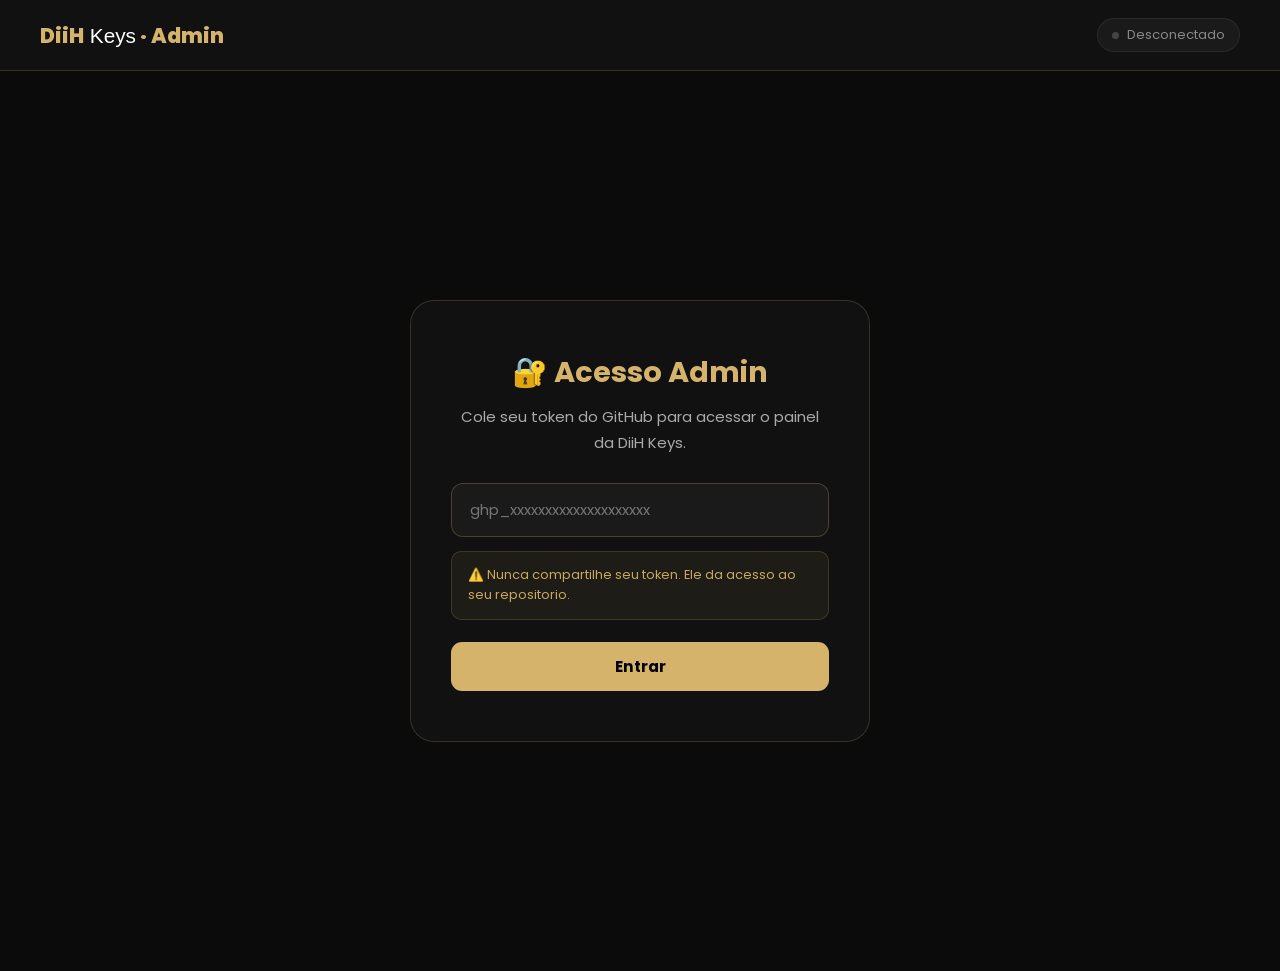
==== commit 8a80971a: "Update admin.html" ====
--- a/admin.html
+++ b/admin.html
@@ -7,387 +7,208 @@
   <link href="https://fonts.googleapis.com/css2?family=Poppins:wght@300;400;500;600;700;800&display=swap" rel="stylesheet">
   <style>
     *{ margin:0; padding:0; box-sizing:border-box; }
-
-    body{
-      font-family:'Poppins', sans-serif;
-      background:#0b0b0b;
-      color:white;
-      min-height:100vh;
-    }
+    body{ font-family:'Poppins',sans-serif; background:#0b0b0b; color:white; min-height:100vh; }
 
     /* HEADER */
     .header{
-      background:#111;
-      border-bottom:1px solid rgba(214,179,106,0.2);
-      padding:18px 40px;
-      display:flex;
-      align-items:center;
-      justify-content:space-between;
-      position:sticky;
-      top:0;
-      z-index:100;
-    }
-
+      background:#111; border-bottom:1px solid rgba(214,179,106,0.2);
+      padding:18px 40px; display:flex; align-items:center; justify-content:space-between;
+      position:sticky; top:0; z-index:100;
+    }
     .header-logo{ font-size:1.3rem; font-weight:800; color:#d6b36a; }
     .header-logo span{ color:white; font-weight:300; }
-
-    .header-right{
-      display:flex;
-      align-items:center;
-      gap:14px;
-    }
-
+    .header-right{ display:flex; align-items:center; gap:14px; }
     .status-pill{
-      display:flex;
-      align-items:center;
-      gap:8px;
-      font-size:.82rem;
-      color:#888;
-      background:#1a1a1a;
-      border:1px solid rgba(255,255,255,0.07);
-      padding:6px 14px;
-      border-radius:999px;
-    }
-
-    .status-dot{
-      width:7px; height:7px;
-      border-radius:50%;
-      background:#444;
-    }
+      display:flex; align-items:center; gap:8px; font-size:.82rem; color:#888;
+      background:#1a1a1a; border:1px solid rgba(255,255,255,0.07);
+      padding:6px 14px; border-radius:999px;
+    }
+    .status-dot{ width:7px; height:7px; border-radius:50%; background:#444; }
     .status-dot.on{ background:#4caf50; }
     .status-dot.err{ background:#f44336; }
 
-    /* TOKEN SCREEN */
-    .token-screen{
-      min-height:100vh;
-      display:flex;
-      align-items:center;
-      justify-content:center;
-      padding:20px;
-    }
-
+    /* TOKEN */
+    .token-screen{ min-height:100vh; display:flex; align-items:center; justify-content:center; padding:20px; }
     .token-card{
-      background:#111;
-      border:1px solid rgba(214,179,106,0.2);
-      border-radius:24px;
-      padding:50px 40px;
-      max-width:460px;
-      width:100%;
-      text-align:center;
-    }
-
+      background:#111; border:1px solid rgba(214,179,106,0.2); border-radius:24px;
+      padding:50px 40px; max-width:460px; width:100%; text-align:center;
+    }
     .token-card h2{ font-size:1.8rem; color:#d6b36a; margin-bottom:10px; }
     .token-card p{ color:#aaa; font-size:.93rem; line-height:1.7; margin-bottom:28px; }
-
     .token-input{
-      width:100%;
-      padding:15px 18px;
-      background:#1a1a1a;
-      border:1px solid rgba(214,179,106,0.25);
-      border-radius:12px;
-      color:white;
-      font-family:'Poppins', sans-serif;
-      font-size:.93rem;
-      margin-bottom:14px;
-      outline:none;
-      transition:.3s;
+      width:100%; padding:15px 18px; background:#1a1a1a;
+      border:1px solid rgba(214,179,106,0.25); border-radius:12px;
+      color:white; font-family:'Poppins',sans-serif; font-size:.93rem;
+      margin-bottom:14px; outline:none; transition:.3s;
     }
     .token-input:focus{ border-color:#d6b36a; }
-
     .token-warning{
-      background:rgba(214,179,106,0.07);
-      border:1px solid rgba(214,179,106,0.18);
-      border-radius:10px;
-      padding:13px 16px;
-      font-size:.8rem;
-      color:#c9a85a;
-      margin-bottom:22px;
-      text-align:left;
-      line-height:1.6;
+      background:rgba(214,179,106,0.07); border:1px solid rgba(214,179,106,0.18);
+      border-radius:10px; padding:13px 16px; font-size:.8rem; color:#c9a85a;
+      margin-bottom:22px; text-align:left; line-height:1.6;
     }
 
     /* BOTOES */
     .btn-gold{
-      background:#d6b36a; color:black; border:none;
-      padding:13px 28px; border-radius:11px;
-      font-family:'Poppins', sans-serif; font-size:.95rem; font-weight:700;
-      cursor:pointer; transition:.3s;
+      background:#d6b36a; color:black; border:none; padding:13px 28px; border-radius:11px;
+      font-family:'Poppins',sans-serif; font-size:.95rem; font-weight:700; cursor:pointer; transition:.3s;
     }
     .btn-gold:hover{ opacity:.88; transform:translateY(-2px); }
     .btn-gold:disabled{ opacity:.4; cursor:not-allowed; transform:none; }
     .btn-gold.full{ width:100%; }
-
     .btn-outline{
-      background:transparent; color:#d6b36a;
-      border:1px solid rgba(214,179,106,0.35);
-      padding:9px 20px; border-radius:9px;
-      font-family:'Poppins', sans-serif; font-size:.83rem; font-weight:600;
-      cursor:pointer; transition:.3s;
+      background:transparent; color:#d6b36a; border:1px solid rgba(214,179,106,0.35);
+      padding:9px 20px; border-radius:9px; font-family:'Poppins',sans-serif;
+      font-size:.83rem; font-weight:600; cursor:pointer; transition:.3s;
     }
     .btn-outline:hover{ border-color:#d6b36a; background:rgba(214,179,106,0.05); }
     .btn-outline.sm{ padding:7px 14px; font-size:.78rem; }
-
     .btn-danger{
-      background:transparent; color:#e57373;
-      border:1px solid rgba(229,115,115,0.3);
-      padding:9px 20px; border-radius:9px;
-      font-family:'Poppins', sans-serif; font-size:.83rem; font-weight:600;
-      cursor:pointer; transition:.3s;
+      background:transparent; color:#e57373; border:1px solid rgba(229,115,115,0.3);
+      padding:9px 20px; border-radius:9px; font-family:'Poppins',sans-serif;
+      font-size:.83rem; font-weight:600; cursor:pointer; transition:.3s;
     }
     .btn-danger:hover{ background:rgba(229,115,115,0.1); border-color:#e57373; }
     .btn-danger.sm{ padding:7px 14px; font-size:.78rem; }
-
     .btn-edit{
-      background:transparent; color:#64b5f6;
-      border:1px solid rgba(100,181,246,0.3);
-      padding:9px 20px; border-radius:9px;
-      font-family:'Poppins', sans-serif; font-size:.83rem; font-weight:600;
-      cursor:pointer; transition:.3s;
+      background:transparent; color:#64b5f6; border:1px solid rgba(100,181,246,0.3);
+      padding:9px 20px; border-radius:9px; font-family:'Poppins',sans-serif;
+      font-size:.83rem; font-weight:600; cursor:pointer; transition:.3s;
     }
     .btn-edit:hover{ background:rgba(100,181,246,0.1); border-color:#64b5f6; }
     .btn-edit.sm{ padding:7px 14px; font-size:.78rem; }
-
-    /* MAIN */
+    .btn-upload{
+      background:transparent; color:#81c784; border:1px solid rgba(129,199,132,0.35);
+      padding:9px 14px; border-radius:9px; font-family:'Poppins',sans-serif;
+      font-size:.8rem; font-weight:600; cursor:pointer; transition:.3s; white-space:nowrap;
+    }
+    .btn-upload:hover{ background:rgba(129,199,132,0.08); border-color:#81c784; }
+    .btn-upload:disabled{ opacity:.4; cursor:not-allowed; }
+
+    /* MAIN / TABS */
     .main{ display:none; }
     .main.visible{ display:block; }
-
-    /* TABS */
     .tabs-bar{
-      background:#111;
-      border-bottom:1px solid rgba(214,179,106,0.12);
-      padding:0 40px;
-      display:flex;
-      gap:4px;
-    }
-
+      background:#111; border-bottom:1px solid rgba(214,179,106,0.12);
+      padding:0 40px; display:flex; gap:4px;
+    }
     .tab-btn{
-      padding:16px 24px;
-      background:transparent;
-      border:none;
-      color:#888;
-      font-family:'Poppins', sans-serif;
-      font-size:.9rem;
-      font-weight:600;
-      cursor:pointer;
-      border-bottom:2px solid transparent;
-      transition:.25s;
+      padding:16px 24px; background:transparent; border:none; color:#888;
+      font-family:'Poppins',sans-serif; font-size:.9rem; font-weight:600;
+      cursor:pointer; border-bottom:2px solid transparent; transition:.25s;
     }
     .tab-btn:hover{ color:#ccc; }
     .tab-btn.active{ color:#d6b36a; border-bottom-color:#d6b36a; }
-
     .tab-panel{ display:none; max-width:1100px; margin:0 auto; padding:40px 20px; }
     .tab-panel.active{ display:block; }
 
     /* STATS */
-    .stats{
-      display:grid;
-      grid-template-columns:repeat(auto-fit, minmax(150px,1fr));
-      gap:14px;
-      margin-bottom:40px;
-    }
-
-    .stat-card{
-      background:#111;
-      border:1px solid rgba(214,179,106,0.1);
-      border-radius:16px;
-      padding:22px 18px;
-      text-align:center;
-    }
-
+    .stats{ display:grid; grid-template-columns:repeat(auto-fit,minmax(150px,1fr)); gap:14px; margin-bottom:40px; }
+    .stat-card{ background:#111; border:1px solid rgba(214,179,106,0.1); border-radius:16px; padding:22px 18px; text-align:center; }
     .stat-number{ font-size:2rem; font-weight:800; color:#d6b36a; }
     .stat-label{ font-size:.78rem; color:#888; margin-top:4px; }
 
     /* FILTROS */
-    .filtros{
-      display:flex;
-      gap:10px;
-      flex-wrap:wrap;
-      margin-bottom:24px;
-      align-items:center;
-    }
-
+    .filtros{ display:flex; gap:10px; flex-wrap:wrap; margin-bottom:24px; }
     .filtro-btn{
-      padding:7px 18px;
-      border-radius:999px;
-      border:1px solid rgba(214,179,106,0.2);
-      background:transparent;
-      color:#888;
-      font-family:'Poppins', sans-serif;
-      font-size:.8rem;
-      font-weight:600;
-      cursor:pointer;
-      transition:.25s;
+      padding:7px 18px; border-radius:999px; border:1px solid rgba(214,179,106,0.2);
+      background:transparent; color:#888; font-family:'Poppins',sans-serif;
+      font-size:.8rem; font-weight:600; cursor:pointer; transition:.25s;
     }
     .filtro-btn:hover{ border-color:#d6b36a; color:#d6b36a; }
     .filtro-btn.active{ background:#d6b36a; color:black; border-color:#d6b36a; }
 
     /* LISTA */
     .produtos-lista{ display:flex; flex-direction:column; gap:14px; }
-
     .produto-item{
-      background:#111;
-      border:1px solid rgba(214,179,106,0.1);
-      border-radius:16px;
-      padding:18px 22px;
-      display:flex;
-      align-items:center;
-      gap:18px;
-      transition:.3s;
+      background:#111; border:1px solid rgba(214,179,106,0.1); border-radius:16px;
+      padding:18px 22px; display:flex; align-items:center; gap:18px; transition:.3s;
     }
     .produto-item:hover{ border-color:rgba(214,179,106,0.28); }
-
-    .produto-img{
-      width:60px; height:60px;
-      border-radius:10px;
-      object-fit:cover;
-      background:#1e1e1e;
-      flex-shrink:0;
-    }
-
+    .produto-img{ width:60px; height:60px; border-radius:10px; object-fit:cover; background:#1e1e1e; flex-shrink:0; }
     .produto-info{ flex:1; min-width:0; }
-
-    .produto-nome{
-      font-size:.97rem; font-weight:600;
-      margin-bottom:5px;
-      white-space:nowrap; overflow:hidden; text-overflow:ellipsis;
-    }
-
+    .produto-nome{ font-size:.97rem; font-weight:600; margin-bottom:5px; white-space:nowrap; overflow:hidden; text-overflow:ellipsis; }
     .produto-meta{ display:flex; align-items:center; gap:8px; flex-wrap:wrap; }
-
-    .badge{
-      font-size:.7rem; padding:3px 9px;
-      border-radius:999px; font-weight:600;
-    }
+    .badge{ font-size:.7rem; padding:3px 9px; border-radius:999px; font-weight:600; }
     .badge-cat{ background:rgba(214,179,106,0.1); color:#d6b36a; border:1px solid rgba(214,179,106,0.25); }
     .badge-dest{ background:rgba(255,214,0,0.08); color:#ffd700; border:1px solid rgba(255,214,0,0.2); }
     .badge-inativo{ background:rgba(100,100,100,0.1); color:#666; border:1px solid rgba(100,100,100,0.2); }
     .badge-preco{ color:#aaa; font-size:.8rem; }
-
     .produto-acoes{ display:flex; gap:8px; flex-shrink:0; flex-wrap:wrap; }
 
-    /* EDIT INLINE */
+    /* EDIT PANEL */
     .edit-panel{
-      background:#0f0f0f;
-      border:1px solid rgba(100,181,246,0.2);
-      border-radius:14px;
-      padding:24px;
-      margin-top:10px;
-      display:none;
+      background:#0f0f0f; border:1px solid rgba(100,181,246,0.2);
+      border-radius:14px; padding:24px; margin-top:10px; display:none;
     }
     .edit-panel.open{ display:block; }
 
     /* FORM */
-    .form-card{
-      background:#111;
-      border:1px solid rgba(214,179,106,0.13);
-      border-radius:20px;
-      padding:36px;
-    }
-
-    .form-card-title{
-      font-size:1.1rem;
-      font-weight:700;
-      color:#d6b36a;
-      margin-bottom:24px;
-      padding-bottom:16px;
-      border-bottom:1px solid rgba(255,255,255,0.06);
-    }
-
+    .form-card{ background:#111; border:1px solid rgba(214,179,106,0.13); border-radius:20px; padding:36px; }
+    .form-card-title{ font-size:1.1rem; font-weight:700; color:#d6b36a; margin-bottom:24px; padding-bottom:16px; border-bottom:1px solid rgba(255,255,255,0.06); }
     .form-grid{ display:grid; grid-template-columns:1fr 1fr; gap:18px; }
     .form-group{ display:flex; flex-direction:column; gap:7px; }
     .form-group.full{ grid-column:1/-1; }
-
     .form-label{ font-size:.83rem; font-weight:600; color:#ccc; }
     .form-label span{ color:#666; font-weight:400; font-size:.78rem; }
-
-    .form-input, .form-select, .form-textarea{
-      padding:12px 15px;
-      background:#1a1a1a;
-      border:1px solid rgba(214,179,106,0.18);
-      border-radius:10px;
-      color:white;
-      font-family:'Poppins', sans-serif;
-      font-size:.88rem;
-      outline:none;
-      transition:.3s;
-    }
-    .form-input:focus, .form-select:focus, .form-textarea:focus{ border-color:#d6b36a; }
+    .form-input,.form-select,.form-textarea{
+      padding:12px 15px; background:#1a1a1a; border:1px solid rgba(214,179,106,0.18);
+      border-radius:10px; color:white; font-family:'Poppins',sans-serif;
+      font-size:.88rem; outline:none; transition:.3s;
+    }
+    .form-input:focus,.form-select:focus,.form-textarea:focus{ border-color:#d6b36a; }
     .form-select option{ background:#1a1a1a; }
     .form-textarea{ resize:vertical; min-height:90px; }
-
-    .form-path{ font-size:.75rem; color:#666; margin-top:3px; }
-    .form-path span{ color:#d6b36a; }
-
     .form-checkboxes{ display:flex; gap:22px; flex-wrap:wrap; }
-
-    .form-checkbox{
-      display:flex; align-items:center; gap:9px;
-      cursor:pointer; font-size:.88rem; color:#bbb;
-    }
+    .form-checkbox{ display:flex; align-items:center; gap:9px; cursor:pointer; font-size:.88rem; color:#bbb; }
     .form-checkbox input{ width:16px; height:16px; accent-color:#d6b36a; cursor:pointer; }
-
-    .form-actions{
-      display:flex; justify-content:flex-end; gap:10px;
-      margin-top:26px; padding-top:20px;
-      border-top:1px solid rgba(255,255,255,0.05);
-    }
+    .form-actions{ display:flex; justify-content:flex-end; gap:10px; margin-top:26px; padding-top:20px; border-top:1px solid rgba(255,255,255,0.05); }
+
+    /* UPLOAD FIELD */
+    .upload-row{ display:flex; gap:10px; align-items:center; }
+    .upload-row .form-input{ flex:1; }
+    .upload-hidden{ display:none; }
+
+    .upload-preview-img{
+      width:100%; max-height:140px; object-fit:cover;
+      border-radius:10px; margin-top:8px; display:none;
+      border:1px solid rgba(214,179,106,0.2);
+    }
+    .upload-preview-img.show{ display:block; }
+
+    .upload-bar{
+      height:4px; background:#1e1e1e; border-radius:999px;
+      margin-top:8px; overflow:hidden; display:none;
+    }
+    .upload-bar.show{ display:block; }
+    .upload-bar-fill{ height:100%; background:#d6b36a; border-radius:999px; width:0%; transition:width .3s; }
+
+    .upload-status{ font-size:.76rem; margin-top:5px; }
+    .upload-status.ok{ color:#81c784; }
+    .upload-status.err{ color:#e57373; }
+    .upload-status.loading{ color:#888; }
 
     /* EMPTY / LOADING */
     .loading{ text-align:center; padding:40px; color:#666; }
-    .spinner{
-      display:inline-block; width:22px; height:22px;
-      border:2px solid rgba(214,179,106,0.15);
-      border-top-color:#d6b36a;
-      border-radius:50%;
-      animation:spin .7s linear infinite;
-      margin-bottom:10px;
-    }
+    .spinner{ display:inline-block; width:22px; height:22px; border:2px solid rgba(214,179,106,0.15); border-top-color:#d6b36a; border-radius:50%; animation:spin .7s linear infinite; margin-bottom:10px; }
     @keyframes spin{ to{ transform:rotate(360deg); } }
-
     .empty{ text-align:center; padding:50px; color:#555; }
     .empty-icon{ font-size:2.8rem; margin-bottom:12px; }
 
     /* MODAL */
-    .modal-overlay{
-      position:fixed; inset:0;
-      background:rgba(0,0,0,0.88);
-      z-index:300;
-      display:flex; align-items:center; justify-content:center;
-      padding:20px;
-      opacity:0; pointer-events:none; transition:.3s;
-    }
+    .modal-overlay{ position:fixed; inset:0; background:rgba(0,0,0,0.88); z-index:300; display:flex; align-items:center; justify-content:center; padding:20px; opacity:0; pointer-events:none; transition:.3s; }
     .modal-overlay.show{ opacity:1; pointer-events:all; }
-
-    .modal{
-      background:#111;
-      border:1px solid rgba(214,179,106,0.2);
-      border-radius:20px;
-      padding:34px;
-      max-width:400px; width:100%;
-      text-align:center;
-    }
+    .modal{ background:#111; border:1px solid rgba(214,179,106,0.2); border-radius:20px; padding:34px; max-width:400px; width:100%; text-align:center; }
     .modal h3{ font-size:1.2rem; margin-bottom:10px; }
     .modal p{ color:#aaa; font-size:.88rem; line-height:1.7; margin-bottom:26px; }
     .modal-actions{ display:flex; gap:10px; justify-content:center; }
 
     /* TOAST */
-    .toast{
-      position:fixed; bottom:28px; right:28px;
-      background:#1a1a1a;
-      border:1px solid rgba(214,179,106,0.25);
-      border-radius:14px;
-      padding:14px 22px;
-      font-size:.88rem; color:white;
-      z-index:999;
-      transform:translateY(80px); opacity:0;
-      transition:.35s ease;
-      max-width:300px;
-    }
+    .toast{ position:fixed; bottom:28px; right:28px; background:#1a1a1a; border:1px solid rgba(214,179,106,0.25); border-radius:14px; padding:14px 22px; font-size:.88rem; color:white; z-index:999; transform:translateY(80px); opacity:0; transition:.35s ease; max-width:300px; }
     .toast.show{ transform:translateY(0); opacity:1; }
     .toast.success{ border-color:#4caf50; color:#81c784; }
     .toast.error{ border-color:#f44336; color:#e57373; }
 
-    /* RESPONSIVO */
     @media(max-width:768px){
       .header{ padding:14px 16px; }
       .tabs-bar{ padding:0 16px; overflow-x:auto; }
@@ -396,12 +217,12 @@
       .form-card{ padding:20px 16px; }
       .produto-item{ flex-wrap:wrap; }
       .produto-acoes{ width:100%; justify-content:flex-end; }
+      .upload-row{ flex-wrap:wrap; }
     }
   </style>
 </head>
 <body>
 
-<!-- HEADER -->
 <div class="header">
   <div class="header-logo">DiiH<span> Keys</span> · Admin</div>
   <div class="header-right">
@@ -413,11 +234,11 @@
   </div>
 </div>
 
-<!-- TOKEN SCREEN -->
+<!-- TOKEN -->
 <div class="token-screen" id="tokenScreen">
   <div class="token-card">
     <h2>🔐 Acesso Admin</h2>
-    <p>Cole seu token do GitHub para acessar o painel de gerenciamento da DiiH Keys.</p>
+    <p>Cole seu token do GitHub para acessar o painel da DiiH Keys.</p>
     <input type="password" class="token-input" id="tokenInput" placeholder="ghp_xxxxxxxxxxxxxxxxxxxx"/>
     <div class="token-warning">⚠️ Nunca compartilhe seu token. Ele da acesso ao seu repositorio.</div>
     <button class="btn-gold full" id="btnEntrar" onclick="entrar()">Entrar</button>
@@ -426,58 +247,35 @@
 
 <!-- MAIN -->
 <div class="main" id="mainPanel">
-
-  <!-- TABS BAR -->
   <div class="tabs-bar">
     <button class="tab-btn active" onclick="mudarAba('dashboard')">📊 Dashboard</button>
     <button class="tab-btn" onclick="mudarAba('produtos')">📦 Produtos</button>
     <button class="tab-btn" onclick="mudarAba('adicionar')">➕ Adicionar</button>
   </div>
 
-  <!-- ABA: DASHBOARD -->
+  <!-- DASHBOARD -->
   <div class="tab-panel active" id="aba-dashboard">
-
     <div class="stats">
-      <div class="stat-card">
-        <div class="stat-number" id="statTotal">0</div>
-        <div class="stat-label">Total de Produtos</div>
-      </div>
-      <div class="stat-card">
-        <div class="stat-number" id="statAtivos">0</div>
-        <div class="stat-label">Ativos</div>
-      </div>
-      <div class="stat-card">
-        <div class="stat-number" id="statDestaque">0</div>
-        <div class="stat-label">Em Destaque</div>
-      </div>
-      <div class="stat-card">
-        <div class="stat-number" id="statCategorias">0</div>
-        <div class="stat-label">Categorias</div>
-      </div>
+      <div class="stat-card"><div class="stat-number" id="statTotal">0</div><div class="stat-label">Total</div></div>
+      <div class="stat-card"><div class="stat-number" id="statAtivos">0</div><div class="stat-label">Ativos</div></div>
+      <div class="stat-card"><div class="stat-number" id="statDestaque">0</div><div class="stat-label">Destaque</div></div>
+      <div class="stat-card"><div class="stat-number" id="statCategorias">0</div><div class="stat-label">Categorias</div></div>
     </div>
-
     <div style="background:#111;border:1px solid rgba(214,179,106,0.1);border-radius:16px;padding:28px;">
       <div style="font-size:1rem;font-weight:700;color:#d6b36a;margin-bottom:18px;">📋 Resumo por Categoria</div>
       <div id="resumoCategorias" style="display:flex;flex-direction:column;gap:12px;"></div>
     </div>
-
   </div>
 
-  <!-- ABA: PRODUTOS -->
+  <!-- PRODUTOS -->
   <div class="tab-panel" id="aba-produtos">
-
     <div class="filtros" id="filtros"></div>
-
     <div id="listaProdutos" class="produtos-lista">
-      <div class="loading">
-        <div class="spinner"></div>
-        <div>Carregando...</div>
-      </div>
+      <div class="loading"><div class="spinner"></div><div>Carregando...</div></div>
     </div>
-
   </div>
 
-  <!-- ABA: ADICIONAR -->
+  <!-- ADICIONAR -->
   <div class="tab-panel" id="aba-adicionar">
     <div class="form-card">
       <div class="form-card-title">➕ Novo Produto</div>
@@ -492,13 +290,8 @@
           <label class="form-label">Categoria</label>
           <select class="form-select" id="fCategoria">
             <option value="">Selecione...</option>
-            <option>Piano</option>
-            <option>Keyboard</option>
-            <option>Organ</option>
-            <option>Guitar</option>
-            <option>Strings</option>
-            <option>Brass</option>
-            <option>Synth</option>
+            <option>Piano</option><option>Keyboard</option><option>Organ</option>
+            <option>Guitar</option><option>Strings</option><option>Brass</option><option>Synth</option>
           </select>
         </div>
 
@@ -517,16 +310,29 @@
           <textarea class="form-textarea" id="fDescricao" placeholder="Descreva o pack..."></textarea>
         </div>
 
+        <!-- UPLOAD IMAGEM -->
         <div class="form-group">
-          <label class="form-label">Nome da Imagem <span>(.jpg ou .png)</span></label>
-          <input type="text" class="form-input" id="fImagem" placeholder="Ex: grand-worship-piano.jpg" oninput="atualizarPreviews()"/>
-          <div class="form-path">📁 <span id="previewImagem">assets/covers/</span></div>
-        </div>
-
+          <label class="form-label">Imagem do Pack <span>(.jpg ou .png)</span></label>
+          <div class="upload-row">
+            <input type="text" class="form-input" id="fImagem" placeholder="nome-do-arquivo.jpg" readonly/>
+            <button class="btn-upload" onclick="document.getElementById('fileImagem').click()">📁 Escolher</button>
+            <input type="file" class="upload-hidden" id="fileImagem" accept="image/*" onchange="uploadArquivo(this,'imagem','f')"/>
+          </div>
+          <img class="upload-preview-img" id="previewImg"/>
+          <div class="upload-bar" id="barImagem"><div class="upload-bar-fill" id="fillImagem"></div></div>
+          <div class="upload-status" id="statusImagem"></div>
+        </div>
+
+        <!-- UPLOAD AUDIO -->
         <div class="form-group">
-          <label class="form-label">Nome do Audio <span>(.mp3)</span></label>
-          <input type="text" class="form-input" id="fAudio" placeholder="Ex: grand-worship-piano.mp3" oninput="atualizarPreviews()"/>
-          <div class="form-path">🎵 <span id="previewAudio">assets/demos/</span></div>
+          <label class="form-label">Audio Demo <span>(.mp3)</span></label>
+          <div class="upload-row">
+            <input type="text" class="form-input" id="fAudio" placeholder="nome-do-arquivo.mp3" readonly/>
+            <button class="btn-upload" onclick="document.getElementById('fileAudio').click()">🎵 Escolher</button>
+            <input type="file" class="upload-hidden" id="fileAudio" accept="audio/mp3,audio/mpeg" onchange="uploadArquivo(this,'audio','f')"/>
+          </div>
+          <div class="upload-bar" id="barAudio"><div class="upload-bar-fill" id="fillAudio"></div></div>
+          <div class="upload-status" id="statusAudio"></div>
         </div>
 
         <div class="form-group full">
@@ -537,14 +343,8 @@
         <div class="form-group full">
           <label class="form-label">Opcoes</label>
           <div class="form-checkboxes">
-            <label class="form-checkbox">
-              <input type="checkbox" id="fDestaque" checked/>
-              Exibir na home (destaque)
-            </label>
-            <label class="form-checkbox">
-              <input type="checkbox" id="fAtivo" checked/>
-              Produto ativo
-            </label>
+            <label class="form-checkbox"><input type="checkbox" id="fDestaque" checked/> ⭐ Exibir na home</label>
+            <label class="form-checkbox"><input type="checkbox" id="fAtivo" checked/> ✅ Produto ativo</label>
           </div>
         </div>
 
@@ -555,14 +355,13 @@
       </div>
     </div>
   </div>
-
 </div>
 
-<!-- MODAL REMOVER -->
+<!-- MODAL -->
 <div class="modal-overlay" id="modalOverlay">
   <div class="modal">
     <h3>Remover Produto</h3>
-    <p id="modalMsg">Tem certeza? Esta acao nao pode ser desfeita.</p>
+    <p id="modalMsg"></p>
     <div class="modal-actions">
       <button class="btn-outline" onclick="fecharModal()">Cancelar</button>
       <button class="btn-danger" id="btnConfirmarRemover">Remover</button>
@@ -570,379 +369,405 @@
   </div>
 </div>
 
-<!-- TOAST -->
 <div class="toast" id="toast"></div>
 
 <script>
-  const OWNER = 'rodrigo-diih';
-  const REPO  = 'diih-keys';
-  const PATH  = 'produtos.json';
-
-  let TOKEN = '';
-  let produtos = [];
-  let fileSha  = '';
-  let indiceRemover = -1;
-  let filtroAtivo = 'Todos';
-
-  // AUTH
+  var OWNER = 'rodrigo-diih';
+  var REPO  = 'diih-keys';
+  var JSON_PATH = 'produtos.json';
+
+  var TOKEN = '';
+  var produtos = [];
+  var fileSha = '';
+  var indiceRemover = -1;
+  var filtroAtivo = 'Todos';
+
+  // ── AUTH ──────────────────────────────────────────────────────────────
   async function entrar(){
-    const t = document.getElementById('tokenInput').value.trim();
-    if(!t){ showToast('Cole seu token!', 'error'); return; }
+    var t = document.getElementById('tokenInput').value.trim();
+    if(!t){ showToast('Cole seu token!','error'); return; }
     TOKEN = t;
     setBtnEntrar(true);
     await carregarProdutos();
   }
 
   function logout(){
-    TOKEN = ''; produtos = []; fileSha = '';
-    document.getElementById('tokenScreen').style.display = 'flex';
+    TOKEN=''; produtos=[]; fileSha='';
+    document.getElementById('tokenScreen').style.display='flex';
     document.getElementById('mainPanel').classList.remove('visible');
-    document.getElementById('btnLogout').style.display = 'none';
-    document.getElementById('tokenInput').value = '';
-    setBtnEntrar(false);
-    setStatus(null);
+    document.getElementById('btnLogout').style.display='none';
+    document.getElementById('tokenInput').value='';
+    setBtnEntrar(false); setStatus(null);
   }
 
   function setBtnEntrar(loading){
-    const b = document.getElementById('btnEntrar');
-    b.disabled = loading;
-    b.textContent = loading ? 'Conectando...' : 'Entrar';
-  }
-
-  function setStatus(ok, msg){
-    const dot  = document.getElementById('statusDot');
-    const text = document.getElementById('statusText');
-    dot.className = 'status-dot' + (ok === true ? ' on' : ok === false ? ' err' : '');
-    text.textContent = msg || (ok === true ? 'Conectado' : ok === false ? 'Erro' : 'Desconectado');
-  }
-
-  // GITHUB API
+    var b=document.getElementById('btnEntrar');
+    b.disabled=loading; b.textContent=loading?'Conectando...':'Entrar';
+  }
+
+  function setStatus(ok,msg){
+    var dot=document.getElementById('statusDot'), text=document.getElementById('statusText');
+    dot.className='status-dot'+(ok===true?' on':ok===false?' err':'');
+    text.textContent=msg||(ok===true?'Conectado':ok===false?'Erro':'Desconectado');
+  }
+
+  // ── GITHUB API ────────────────────────────────────────────────────────
+  function ghHeaders(){
+    return { 'Authorization':'token '+TOKEN, 'Accept':'application/vnd.github.v3+json' };
+  }
+
   async function ghGet(path){
-    return fetch('https://api.github.com/repos/' + OWNER + '/' + REPO + '/contents/' + path,{
-      headers:{ 'Authorization':'token ' + TOKEN, 'Accept':'application/vnd.github.v3+json' }
+    return fetch('https://api.github.com/repos/'+OWNER+'/'+REPO+'/contents/'+path,{ headers:ghHeaders() });
+  }
+
+  async function ghPut(path, b64content, sha, msg){
+    var body = { message:msg, content:b64content };
+    if(sha) body.sha = sha;
+    return fetch('https://api.github.com/repos/'+OWNER+'/'+REPO+'/contents/'+path,{
+      method:'PUT',
+      headers:Object.assign({'Content-Type':'application/json'}, ghHeaders()),
+      body: JSON.stringify(body)
     });
   }
 
-  async function ghPut(path, content, sha, msg){
-    return fetch('https://api.github.com/repos/' + OWNER + '/' + REPO + '/contents/' + path,{
-      method:'PUT',
-      headers:{
-        'Authorization':'token ' + TOKEN,
-        'Accept':'application/vnd.github.v3+json',
-        'Content-Type':'application/json'
-      },
-      body: JSON.stringify({ message:msg, content: btoa(unescape(encodeURIComponent(content))), sha })
-    });
-  }
-
-  // CARREGAR
+  // ── CARREGAR PRODUTOS ────────────────────────────────────────────────
   async function carregarProdutos(){
     try{
-      const r = await ghGet(PATH);
-      if(r.status === 401){ showToast('Token invalido!','error'); setStatus(false); setBtnEntrar(false); return; }
+      var r = await ghGet(JSON_PATH);
+      if(r.status===401){ showToast('Token invalido!','error'); setStatus(false); setBtnEntrar(false); return; }
       if(!r.ok) throw new Error();
-      const data = await r.json();
-      fileSha  = data.sha;
+      var data = await r.json();
+      fileSha = data.sha;
       produtos = JSON.parse(decodeURIComponent(escape(atob(data.content))));
-      produtos = produtos.map(p =>({ destaque:true, ativo:true, ...p }));
+      produtos = produtos.map(function(p){ return Object.assign({destaque:true,ativo:true},p); });
       setStatus(true);
-      document.getElementById('tokenScreen').style.display = 'none';
+      document.getElementById('tokenScreen').style.display='none';
       document.getElementById('mainPanel').classList.add('visible');
-      document.getElementById('btnLogout').style.display = 'inline-block';
+      document.getElementById('btnLogout').style.display='inline-block';
       renderTudo();
-    } catch(e){
-      showToast('Erro ao conectar. Verifique o token.','error');
-      setStatus(false); setBtnEntrar(false);
-    }
-  }
-
-  async function salvarGithub(msg){
-    const r = await ghPut(PATH, JSON.stringify(produtos, null, 2), fileSha, msg);
+    }catch(e){
+      showToast('Erro ao conectar.','error'); setStatus(false); setBtnEntrar(false);
+    }
+  }
+
+  async function salvarJSON(msg){
+    var r = await ghPut(JSON_PATH, btoa(unescape(encodeURIComponent(JSON.stringify(produtos,null,2)))), fileSha, msg);
     if(!r.ok) throw new Error();
-    const data = await r.json();
+    var data = await r.json();
     fileSha = data.content.sha;
   }
 
-  // RENDER TUDO
-  function renderTudo(){
-    renderStats();
-    renderResumo();
-    renderFiltros();
-    renderLista();
-  }
-
-  // STATS
+  // ── UPLOAD DE ARQUIVO ─────────────────────────────────────────────────
+  // tipo: 'imagem' ou 'audio'
+  // prefixo: 'f' (formulario de adicionar) ou indice (edit)
+  async function uploadArquivo(input, tipo, prefixo){
+    var arquivo = input.files[0];
+    if(!arquivo) return;
+
+    var pasta   = tipo==='imagem' ? 'assets/covers/' : 'assets/demos/';
+    var caminho = pasta + arquivo.name;
+    var inputId = prefixo==='f' ? (tipo==='imagem'?'fImagem':'fAudio') : ('e'+prefixo+'-'+(tipo==='imagem'?'img':'audio'));
+    var barId   = prefixo==='f' ? (tipo==='imagem'?'barImagem':'barAudio') : ('ebar'+prefixo+'-'+tipo);
+    var fillId  = prefixo==='f' ? (tipo==='imagem'?'fillImagem':'fillAudio') : ('efill'+prefixo+'-'+tipo);
+    var statusId= prefixo==='f' ? (tipo==='imagem'?'statusImagem':'statusAudio') : ('estatus'+prefixo+'-'+tipo);
+
+    // preview imagem
+    if(tipo==='imagem' && prefixo==='f'){
+      var prev = document.getElementById('previewImg');
+      prev.src = URL.createObjectURL(arquivo);
+      prev.classList.add('show');
+    }
+
+    setUploadStatus(statusId, 'loading', '⏳ Enviando...');
+    setBar(barId, fillId, true, 30);
+
+    // ler como base64
+    var b64 = await lerBase64(arquivo);
+    setBar(barId, fillId, true, 60);
+
+    // verificar se ja existe (para pegar SHA e sobrescrever)
+    var sha = null;
+    try{
+      var check = await ghGet(caminho);
+      if(check.ok){ var cd = await check.json(); sha = cd.sha; }
+    }catch(e){}
+
+    setBar(barId, fillId, true, 85);
+
+    // enviar
+    try{
+      var r = await ghPut(caminho, b64, sha, 'Admin: upload de '+arquivo.name);
+      if(!r.ok) throw new Error();
+      setBar(barId, fillId, true, 100);
+      setUploadStatus(statusId, 'ok', '✅ '+arquivo.name+' enviado!');
+      document.getElementById(inputId).value = caminho;
+      setTimeout(function(){ setBar(barId, fillId, false, 0); }, 1500);
+      showToast(arquivo.name+' enviado com sucesso!','success');
+    }catch(e){
+      setBar(barId, fillId, false, 0);
+      setUploadStatus(statusId, 'err', '❌ Erro ao enviar. Tente novamente.');
+      showToast('Erro ao enviar arquivo.','error');
+    }
+
+    input.value='';
+  }
+
+  function lerBase64(arquivo){
+    return new Promise(function(resolve, reject){
+      var reader = new FileReader();
+      reader.onload = function(e){ resolve(e.target.result.split(',')[1]); };
+      reader.onerror = reject;
+      reader.readAsDataURL(arquivo);
+    });
+  }
+
+  function setBar(barId, fillId, show, pct){
+    var bar  = document.getElementById(barId);
+    var fill = document.getElementById(fillId);
+    if(!bar||!fill) return;
+    bar.className  = 'upload-bar'+(show?' show':'');
+    fill.style.width = pct+'%';
+  }
+
+  function setUploadStatus(id, tipo, msg){
+    var el = document.getElementById(id);
+    if(!el) return;
+    el.className = 'upload-status '+tipo;
+    el.textContent = msg;
+  }
+
+  // ── RENDER ───────────────────────────────────────────────────────────
+  function renderTudo(){ renderStats(); renderResumo(); renderFiltros(); renderLista(); }
+
   function renderStats(){
     document.getElementById('statTotal').textContent = produtos.length;
-    document.getElementById('statAtivos').textContent = produtos.filter(p=>p.ativo).length;
-    document.getElementById('statDestaque').textContent = produtos.filter(p=>p.destaque).length;
-    document.getElementById('statCategorias').textContent = new Set(produtos.map(p=>p.categoria)).size;
-  }
-
-  // RESUMO CATEGORIAS
+    document.getElementById('statAtivos').textContent = produtos.filter(function(p){return p.ativo;}).length;
+    document.getElementById('statDestaque').textContent = produtos.filter(function(p){return p.destaque;}).length;
+    document.getElementById('statCategorias').textContent = new Set(produtos.map(function(p){return p.categoria;})).size;
+  }
+
   function renderResumo(){
-    const cats = {};
-    produtos.forEach(p =>{ cats[p.categoria] = (cats[p.categoria]||0)+1; });
-    const el = document.getElementById('resumoCategorias');
-    if(!Object.keys(cats).length){
-      el.innerHTML = '<div style="color:#555">Nenhum produto ainda.</div>';
-      return;
-    }
-    el.innerHTML = Object.entries(cats).map(function(entry){
-      var cat = entry[0], qtd = entry[1];
-      return '<div style="display:flex;align-items:center;gap:12px;">' +
-        '<span style="min-width:110px;color:#d6b36a;font-size:.88rem;font-weight:600">' + cat + '</span>' +
-        '<div style="flex:1;height:6px;background:#1e1e1e;border-radius:999px;overflow:hidden">' +
-          '<div style="width:' + Math.min(100,(qtd/produtos.length)*100) + '%;height:100%;background:#d6b36a;border-radius:999px"></div>' +
-        '</div>' +
-        '<span style="color:#888;font-size:.82rem;min-width:24px;text-align:right">' + qtd + '</span>' +
+    var cats={};
+    produtos.forEach(function(p){ cats[p.categoria]=(cats[p.categoria]||0)+1; });
+    var el=document.getElementById('resumoCategorias');
+    var keys=Object.keys(cats);
+    if(!keys.length){ el.innerHTML='<div style="color:#555">Nenhum produto ainda.</div>'; return; }
+    el.innerHTML=keys.map(function(cat){
+      var qtd=cats[cat];
+      return '<div style="display:flex;align-items:center;gap:12px;">'+
+        '<span style="min-width:110px;color:#d6b36a;font-size:.88rem;font-weight:600">'+cat+'</span>'+
+        '<div style="flex:1;height:6px;background:#1e1e1e;border-radius:999px;overflow:hidden">'+
+          '<div style="width:'+Math.min(100,(qtd/produtos.length)*100)+'%;height:100%;background:#d6b36a;border-radius:999px"></div>'+
+        '</div>'+
+        '<span style="color:#888;font-size:.82rem;min-width:24px;text-align:right">'+qtd+'</span>'+
       '</div>';
     }).join('');
   }
 
-  // FILTROS
   function renderFiltros(){
-    const cats = ['Todos'].concat(Array.from(new Set(produtos.map(p=>p.categoria))));
-    const el   = document.getElementById('filtros');
-    el.innerHTML = cats.map(function(c){
-      return '<button class="filtro-btn' + (filtroAtivo===c?' active':'') + '" onclick="filtrar(\'' + c + '\', this)">' + c + '</button>';
+    var cats=['Todos'].concat(Array.from(new Set(produtos.map(function(p){return p.categoria;}))));
+    document.getElementById('filtros').innerHTML=cats.map(function(c){
+      return '<button class="filtro-btn'+(filtroAtivo===c?' active':'')+'" onclick="filtrar(\''+c+'\',this)">'+c+'</button>';
     }).join('');
   }
 
-  function filtrar(cat, btn){
-    filtroAtivo = cat;
-    document.querySelectorAll('.filtro-btn').forEach(function(b){ b.classList.remove('active'); });
+  function filtrar(cat,btn){
+    filtroAtivo=cat;
+    document.querySelectorAll('.filtro-btn').forEach(function(b){b.classList.remove('active');});
     btn.classList.add('active');
     renderLista();
   }
 
-  // LISTA
   function renderLista(){
-    const el   = document.getElementById('listaProdutos');
-    const lista = filtroAtivo === 'Todos' ? produtos : produtos.filter(function(p){ return p.categoria===filtroAtivo; });
-
+    var el=document.getElementById('listaProdutos');
+    var lista=filtroAtivo==='Todos'?produtos:produtos.filter(function(p){return p.categoria===filtroAtivo;});
     if(!lista.length){
-      el.innerHTML = '<div class="empty"><div class="empty-icon">🎹</div><div>Nenhum produto encontrado.</div></div>';
+      el.innerHTML='<div class="empty"><div class="empty-icon">🎹</div><div>Nenhum produto encontrado.</div></div>';
       return;
     }
-
-    el.innerHTML = lista.map(function(p){
-      var i = produtos.indexOf(p);
-      return '<div id="item-' + i + '">' +
-        '<div class="produto-item">' +
-          '<img class="produto-img" src="' + (p.imagem||'') + '" alt="' + p.nome + '" onerror="this.style.background=\'#1e1e1e\';this.removeAttribute(\'src\')"/>' +
-          '<div class="produto-info">' +
-            '<div class="produto-nome">' + p.nome + '</div>' +
-            '<div class="produto-meta">' +
-              '<span class="badge badge-cat">' + p.categoria + '</span>' +
-              '<span class="badge-preco">' + (p.preco||'—') + '</span>' +
-              (p.destaque ? '<span class="badge badge-dest">⭐ Destaque</span>' : '') +
-              (!p.ativo ? '<span class="badge badge-inativo">Inativo</span>' : '') +
-            '</div>' +
-          '</div>' +
-          '<div class="produto-acoes">' +
-            '<button class="btn-edit sm" onclick="toggleEdit(' + i + ')">✏️ Editar</button>' +
-            '<button class="btn-outline sm" onclick="toggleDestaque(' + i + ')">' + (p.destaque?'Remover destaque':'⭐ Destacar') + '</button>' +
-            '<button class="btn-outline sm" onclick="toggleAtivo(' + i + ')">' + (p.ativo?'Desativar':'Ativar') + '</button>' +
-            '<button class="btn-danger sm" onclick="confirmarRemover(' + i + ')">🗑 Remover</button>' +
-          '</div>' +
-        '</div>' +
-        '<div class="edit-panel" id="edit-' + i + '">' +
-          '<div style="font-size:.9rem;font-weight:700;color:#64b5f6;margin-bottom:16px;">✏️ Editando: ' + p.nome + '</div>' +
-          '<div class="form-grid">' +
-            '<div class="form-group full"><label class="form-label">Nome</label><input type="text" class="form-input" id="e' + i + '-nome" value="' + (p.nome||'') + '"/></div>' +
-            '<div class="form-group"><label class="form-label">Categoria</label><select class="form-select" id="e' + i + '-cat">' +
-              ['Piano','Keyboard','Organ','Guitar','Strings','Brass','Synth'].map(function(c){ return '<option' + (p.categoria===c?' selected':'') + '>' + c + '</option>'; }).join('') +
-            '</select></div>' +
-            '<div class="form-group"><label class="form-label">Preco</label><input type="text" class="form-input" id="e' + i + '-preco" value="' + (p.preco||'') + '"/></div>' +
-            '<div class="form-group full"><label class="form-label">Tags <span>(separadas por virgula)</span></label><input type="text" class="form-input" id="e' + i + '-tags" value="' + ((p.tags||[]).join(', ')) + '"/></div>' +
-            '<div class="form-group full"><label class="form-label">Descricao</label><textarea class="form-textarea" id="e' + i + '-desc">' + (p.descricao||'') + '</textarea></div>' +
-            '<div class="form-group"><label class="form-label">Imagem</label><input type="text" class="form-input" id="e' + i + '-img" value="' + (p.imagem||'') + '"/></div>' +
-            '<div class="form-group"><label class="form-label">Audio</label><input type="text" class="form-input" id="e' + i + '-audio" value="' + (p.audio||'') + '"/></div>' +
-            '<div class="form-group full"><label class="form-label">Link de Compra</label><input type="text" class="form-input" id="e' + i + '-link" value="' + (p.link||'') + '"/></div>' +
-            '<div class="form-group full"><div class="form-checkboxes">' +
-              '<label class="form-checkbox"><input type="checkbox" id="e' + i + '-dest"' + (p.destaque?' checked':'') + '/> ⭐ Destaque</label>' +
-              '<label class="form-checkbox"><input type="checkbox" id="e' + i + '-ativo"' + (p.ativo?' checked':'') + '/> ✅ Ativo</label>' +
-            '</div></div>' +
-          '</div>' +
-          '<div class="form-actions">' +
-            '<button class="btn-outline" onclick="toggleEdit(' + i + ')">Cancelar</button>' +
-            '<button class="btn-gold" onclick="salvarEdicao(' + i + ')">💾 Salvar Alteracoes</button>' +
-          '</div>' +
-        '</div>' +
+    el.innerHTML=lista.map(function(p){
+      var i=produtos.indexOf(p);
+      var cats=['Piano','Keyboard','Organ','Guitar','Strings','Brass','Synth'];
+      return '<div id="item-'+i+'">'+
+        '<div class="produto-item">'+
+          '<img class="produto-img" src="'+(p.imagem||'')+'" alt="'+p.nome+'" onerror="this.style.background=\'#1e1e1e\';this.removeAttribute(\'src\')"/>'+
+          '<div class="produto-info">'+
+            '<div class="produto-nome">'+p.nome+'</div>'+
+            '<div class="produto-meta">'+
+              '<span class="badge badge-cat">'+p.categoria+'</span>'+
+              '<span class="badge-preco">'+(p.preco||'—')+'</span>'+
+              (p.destaque?'<span class="badge badge-dest">⭐ Destaque</span>':'')+
+              (!p.ativo?'<span class="badge badge-inativo">Inativo</span>':'')+
+            '</div>'+
+          '</div>'+
+          '<div class="produto-acoes">'+
+            '<button class="btn-edit sm" onclick="toggleEdit('+i+')">✏️ Editar</button>'+
+            '<button class="btn-outline sm" onclick="toggleDestaque('+i+')">'+(p.destaque?'Remover destaque':'⭐ Destacar')+'</button>'+
+            '<button class="btn-outline sm" onclick="toggleAtivo('+i+')">'+(p.ativo?'Desativar':'Ativar')+'</button>'+
+            '<button class="btn-danger sm" onclick="confirmarRemover('+i+')">🗑 Remover</button>'+
+          '</div>'+
+        '</div>'+
+        // EDIT PANEL
+        '<div class="edit-panel" id="edit-'+i+'">'+
+          '<div style="font-size:.9rem;font-weight:700;color:#64b5f6;margin-bottom:16px;">✏️ Editando: '+p.nome+'</div>'+
+          '<div class="form-grid">'+
+            '<div class="form-group full"><label class="form-label">Nome</label><input type="text" class="form-input" id="e'+i+'-nome" value="'+esc(p.nome)+'"/></div>'+
+            '<div class="form-group"><label class="form-label">Categoria</label><select class="form-select" id="e'+i+'-cat">'+cats.map(function(c){return '<option'+(p.categoria===c?' selected':'')+'>'+c+'</option>';}).join('')+'</select></div>'+
+            '<div class="form-group"><label class="form-label">Preco</label><input type="text" class="form-input" id="e'+i+'-preco" value="'+esc(p.preco||'')+'"/></div>'+
+            '<div class="form-group full"><label class="form-label">Tags</label><input type="text" class="form-input" id="e'+i+'-tags" value="'+esc((p.tags||[]).join(', '))+'"/></div>'+
+            '<div class="form-group full"><label class="form-label">Descricao</label><textarea class="form-textarea" id="e'+i+'-desc">'+esc(p.descricao||'')+'</textarea></div>'+
+            // upload imagem edição
+            '<div class="form-group">'+
+              '<label class="form-label">Imagem</label>'+
+              '<div class="upload-row">'+
+                '<input type="text" class="form-input" id="e'+i+'-img" value="'+esc(p.imagem||'')+'"/>'+
+                '<button class="btn-upload" onclick="document.getElementById(\'efileimg'+i+'\').click()">📁 Trocar</button>'+
+                '<input type="file" class="upload-hidden" id="efileimg'+i+'" accept="image/*" onchange="uploadArquivo(this,\'imagem\','+i+')"/>'+
+              '</div>'+
+              '<div class="upload-bar" id="ebar'+i+'-imagem"><div class="upload-bar-fill" id="efill'+i+'-imagem"></div></div>'+
+              '<div class="upload-status" id="estatus'+i+'-imagem"></div>'+
+            '</div>'+
+            // upload audio edição
+            '<div class="form-group">'+
+              '<label class="form-label">Audio</label>'+
+              '<div class="upload-row">'+
+                '<input type="text" class="form-input" id="e'+i+'-audio" value="'+esc(p.audio||'')+'"/>'+
+                '<button class="btn-upload" onclick="document.getElementById(\'efileaudio'+i+'\').click()">🎵 Trocar</button>'+
+                '<input type="file" class="upload-hidden" id="efileaudio'+i+'" accept="audio/mp3,audio/mpeg" onchange="uploadArquivo(this,\'audio\','+i+')"/>'+
+              '</div>'+
+              '<div class="upload-bar" id="ebar'+i+'-audio"><div class="upload-bar-fill" id="efill'+i+'-audio"></div></div>'+
+              '<div class="upload-status" id="estatus'+i+'-audio"></div>'+
+            '</div>'+
+            '<div class="form-group full"><label class="form-label">Link de Compra</label><input type="text" class="form-input" id="e'+i+'-link" value="'+esc(p.link||'')+'"/></div>'+
+            '<div class="form-group full"><div class="form-checkboxes">'+
+              '<label class="form-checkbox"><input type="checkbox" id="e'+i+'-dest"'+(p.destaque?' checked':'')+'/> ⭐ Destaque</label>'+
+              '<label class="form-checkbox"><input type="checkbox" id="e'+i+'-ativo"'+(p.ativo?' checked':'')+'/> ✅ Ativo</label>'+
+            '</div></div>'+
+          '</div>'+
+          '<div class="form-actions">'+
+            '<button class="btn-outline" onclick="toggleEdit('+i+')">Cancelar</button>'+
+            '<button class="btn-gold" onclick="salvarEdicao('+i+')">💾 Salvar Alteracoes</button>'+
+          '</div>'+
+        '</div>'+
       '</div>';
     }).join('');
   }
 
-  // TOGGLE EDIT
-  function toggleEdit(i){
-    document.getElementById('edit-' + i).classList.toggle('open');
-  }
-
-  // SALVAR EDICAO
+  function esc(str){ return String(str).replace(/"/g,'&quot;').replace(/</g,'&lt;').replace(/>/g,'&gt;'); }
+
+  // ── AÇÕES ──────────────────────────────────────────────────────────────
+  function toggleEdit(i){ document.getElementById('edit-'+i).classList.toggle('open'); }
+
   async function salvarEdicao(i){
-    const nome = document.getElementById('e' + i + '-nome').value.trim();
-    if(!nome){ showToast('O nome nao pode ser vazio!','error'); return; }
-
-    const novoDestaque = document.getElementById('e' + i + '-dest').checked;
-    const destaques = produtos.filter(function(p,idx){ return p.destaque && idx!==i; }).length;
-    if(novoDestaque && destaques >= 6){
-      showToast('Maximo de 6 produtos em destaque!','error'); return;
-    }
-
-    produtos[i] = Object.assign({}, produtos[i], {
-      nome:      nome,
-      categoria: document.getElementById('e' + i + '-cat').value,
-      preco:     document.getElementById('e' + i + '-preco').value.trim(),
-      tags:      document.getElementById('e' + i + '-tags').value.split(',').map(function(t){ return t.trim(); }).filter(Boolean),
-      descricao: document.getElementById('e' + i + '-desc').value.trim(),
-      imagem:    document.getElementById('e' + i + '-img').value.trim(),
-      audio:     document.getElementById('e' + i + '-audio').value.trim(),
-      link:      document.getElementById('e' + i + '-link').value.trim(),
-      destaque:  novoDestaque,
-      ativo:     document.getElementById('e' + i + '-ativo').checked
+    var nome=document.getElementById('e'+i+'-nome').value.trim();
+    if(!nome){ showToast('Nome nao pode ser vazio!','error'); return; }
+    var novoDestaque=document.getElementById('e'+i+'-dest').checked;
+    if(novoDestaque && produtos.filter(function(p,idx){return p.destaque&&idx!==i;}).length>=6){
+      showToast('Maximo 6 em destaque!','error'); return;
+    }
+    produtos[i]=Object.assign({},produtos[i],{
+      nome:nome,
+      categoria:document.getElementById('e'+i+'-cat').value,
+      preco:document.getElementById('e'+i+'-preco').value.trim(),
+      tags:document.getElementById('e'+i+'-tags').value.split(',').map(function(t){return t.trim();}).filter(Boolean),
+      descricao:document.getElementById('e'+i+'-desc').value.trim(),
+      imagem:document.getElementById('e'+i+'-img').value.trim(),
+      audio:document.getElementById('e'+i+'-audio').value.trim(),
+      link:document.getElementById('e'+i+'-link').value.trim(),
+      destaque:novoDestaque,
+      ativo:document.getElementById('e'+i+'-ativo').checked
     });
-
-    try{
-      await salvarGithub('Admin: editou "' + nome + '"');
-      renderTudo();
-      showToast('"' + nome + '" atualizado!', 'success');
-    } catch(e){
-      showToast('Erro ao salvar.','error');
-    }
-  }
-
-  // TOGGLE DESTAQUE
+    try{ await salvarJSON('Admin: editou "'+nome+'"'); renderTudo(); showToast('"'+nome+'" atualizado!','success'); }
+    catch(e){ showToast('Erro ao salvar.','error'); }
+  }
+
   async function toggleDestaque(i){
-    if(!produtos[i].destaque && produtos.filter(function(p){ return p.destaque; }).length >= 6){
-      showToast('Maximo de 6 produtos em destaque!','error'); return;
-    }
-    produtos[i].destaque = !produtos[i].destaque;
-    try{
-      await salvarGithub('Admin: destaque de "' + produtos[i].nome + '"');
-      renderTudo();
-      showToast('Salvo!','success');
-    } catch(e){ showToast('Erro ao salvar.','error'); }
-  }
-
-  // TOGGLE ATIVO
+    if(!produtos[i].destaque && produtos.filter(function(p){return p.destaque;}).length>=6){
+      showToast('Maximo 6 em destaque!','error'); return;
+    }
+    produtos[i].destaque=!produtos[i].destaque;
+    try{ await salvarJSON('Admin: destaque "'+produtos[i].nome+'"'); renderTudo(); showToast('Salvo!','success'); }
+    catch(e){ showToast('Erro ao salvar.','error'); }
+  }
+
   async function toggleAtivo(i){
-    produtos[i].ativo = !produtos[i].ativo;
-    try{
-      await salvarGithub('Admin: ' + (produtos[i].ativo?'ativou':'desativou') + ' "' + produtos[i].nome + '"');
-      renderTudo();
-      showToast('Salvo!','success');
-    } catch(e){ showToast('Erro ao salvar.','error'); }
-  }
-
-  // REMOVER
+    produtos[i].ativo=!produtos[i].ativo;
+    try{ await salvarJSON('Admin: '+(produtos[i].ativo?'ativou':'desativou')+' "'+produtos[i].nome+'"'); renderTudo(); showToast('Salvo!','success'); }
+    catch(e){ showToast('Erro ao salvar.','error'); }
+  }
+
   function confirmarRemover(i){
-    indiceRemover = i;
-    document.getElementById('modalMsg').textContent = 'Tem certeza que deseja remover "' + produtos[i].nome + '"? Esta acao nao pode ser desfeita.';
-    document.getElementById('btnConfirmarRemover').onclick = removerProduto;
+    indiceRemover=i;
+    document.getElementById('modalMsg').textContent='Tem certeza que deseja remover "'+produtos[i].nome+'"? Esta acao nao pode ser desfeita.';
+    document.getElementById('btnConfirmarRemover').onclick=removerProduto;
     document.getElementById('modalOverlay').classList.add('show');
   }
 
-  function fecharModal(){
-    document.getElementById('modalOverlay').classList.remove('show');
-    indiceRemover = -1;
-  }
+  function fecharModal(){ document.getElementById('modalOverlay').classList.remove('show'); indiceRemover=-1; }
 
   async function removerProduto(){
     fecharModal();
-    const nome = produtos[indiceRemover].nome;
-    produtos.splice(indiceRemover, 1);
+    var nome=produtos[indiceRemover].nome;
+    produtos.splice(indiceRemover,1);
+    try{ await salvarJSON('Admin: removeu "'+nome+'"'); renderTudo(); showToast('"'+nome+'" removido!','success'); }
+    catch(e){ showToast('Erro ao remover.','error'); }
+  }
+
+  async function salvarProduto(){
+    var nome=document.getElementById('fNome').value.trim();
+    var categoria=document.getElementById('fCategoria').value;
+    if(!nome||!categoria){ showToast('Preencha nome e categoria!','error'); return; }
+    var destaque=document.getElementById('fDestaque').checked;
+    if(destaque && produtos.filter(function(p){return p.destaque;}).length>=6){ showToast('Maximo 6 em destaque!','error'); return; }
+
+    var novo={
+      nome:nome, categoria:categoria,
+      tags:document.getElementById('fTags').value.split(',').map(function(t){return t.trim();}).filter(Boolean),
+      descricao:document.getElementById('fDescricao').value.trim(),
+      preco:document.getElementById('fPreco').value.trim(),
+      imagem:document.getElementById('fImagem').value.trim(),
+      audio:document.getElementById('fAudio').value.trim(),
+      link:document.getElementById('fLink').value.trim()||'#',
+      destaque:destaque,
+      ativo:document.getElementById('fAtivo').checked
+    };
+    produtos.push(novo);
+    var btn=document.getElementById('btnSalvar');
+    btn.disabled=true; btn.textContent='Salvando...';
     try{
-      await salvarGithub('Admin: removeu "' + nome + '"');
-      renderTudo();
-      showToast('"' + nome + '" removido!','success');
-    } catch(e){ showToast('Erro ao remover.','error'); }
-  }
-
-  // ADICIONAR
-  async function salvarProduto(){
-    const nome      = document.getElementById('fNome').value.trim();
-    const categoria = document.getElementById('fCategoria').value;
-    if(!nome || !categoria){ showToast('Preencha nome e categoria!','error'); return; }
-
-    const destaque = document.getElementById('fDestaque').checked;
-    if(destaque && produtos.filter(function(p){ return p.destaque; }).length >= 6){
-      showToast('Maximo de 6 produtos em destaque!','error'); return;
-    }
-
-    const imagem = document.getElementById('fImagem').value.trim();
-    const audio  = document.getElementById('fAudio').value.trim();
-
-    var novo = {
-      nome:      nome,
-      categoria: categoria,
-      tags:      document.getElementById('fTags').value.split(',').map(function(t){ return t.trim(); }).filter(Boolean),
-      descricao: document.getElementById('fDescricao').value.trim(),
-      preco:     document.getElementById('fPreco').value.trim(),
-      imagem:    imagem ? 'assets/covers/' + imagem : '',
-      audio:     audio  ? 'assets/demos/' + audio   : '',
-      link:      document.getElementById('fLink').value.trim() || '#',
-      destaque:  destaque,
-      ativo:     document.getElementById('fAtivo').checked
-    };
-
-    produtos.push(novo);
-    const btn = document.getElementById('btnSalvar');
-    btn.disabled = true; btn.textContent = 'Salvando...';
-
-    try{
-      await salvarGithub('Admin: adicionou "' + nome + '"');
-      renderTudo();
-      limparForm();
-      mudarAba('produtos');
-      showToast('"' + nome + '" adicionado!','success');
-    } catch(e){
-      produtos.pop();
-      showToast('Erro ao salvar.','error');
-    }
-
-    btn.disabled = false; btn.textContent = '💾 Salvar Produto';
-  }
-
-  // UTILS
+      await salvarJSON('Admin: adicionou "'+nome+'"');
+      renderTudo(); limparForm(); mudarAba('produtos');
+      showToast('"'+nome+'" adicionado!','success');
+    }catch(e){ produtos.pop(); showToast('Erro ao salvar.','error'); }
+    btn.disabled=false; btn.textContent='💾 Salvar Produto';
+  }
+
+  function limparForm(){
+    ['fNome','fCategoria','fPreco','fTags','fDescricao','fImagem','fAudio','fLink'].forEach(function(id){ document.getElementById(id).value=''; });
+    document.getElementById('fDestaque').checked=true;
+    document.getElementById('fAtivo').checked=true;
+    document.getElementById('previewImg').classList.remove('show');
+    document.getElementById('statusImagem').textContent='';
+    document.getElementById('statusAudio').textContent='';
+    setBar('barImagem','fillImagem',false,0);
+    setBar('barAudio','fillAudio',false,0);
+  }
+
   function mudarAba(id){
-    var ids = ['dashboard','produtos','adicionar'];
-    document.querySelectorAll('.tab-btn').forEach(function(b, i){
-      b.classList.toggle('active', ids[i] === id);
-    });
+    var ids=['dashboard','produtos','adicionar'];
+    document.querySelectorAll('.tab-btn').forEach(function(b,i){ b.classList.toggle('active',ids[i]===id); });
     document.querySelectorAll('.tab-panel').forEach(function(p){ p.classList.remove('active'); });
-    document.getElementById('aba-' + id).classList.add('active');
-  }
-
-  function limparForm(){
-    ['fNome','fCategoria','fPreco','fTags','fDescricao','fImagem','fAudio','fLink'].forEach(function(id){
-      document.getElementById(id).value = '';
-    });
-    document.getElementById('fDestaque').checked = true;
-    document.getElementById('fAtivo').checked    = true;
-    atualizarPreviews();
-  }
-
-  function atualizarPreviews(){
-    document.getElementById('previewImagem').textContent = 'assets/covers/' + document.getElementById('fImagem').value.trim();
-    document.getElementById('previewAudio').textContent  = 'assets/demos/'  + document.getElementById('fAudio').value.trim();
-  }
-
-  function showToast(msg, type){
-    type = type || '';
-    const t = document.getElementById('toast');
-    t.textContent = msg;
-    t.className = 'toast ' + type + ' show';
-    setTimeout(function(){ t.classList.remove('show'); }, 3500);
-  }
-
-  document.getElementById('modalOverlay').addEventListener('click', function(e){
-    if(e.target === e.currentTarget) fecharModal();
-  });
-
-  document.getElementById('tokenInput').addEventListener('keydown', function(e){
-    if(e.key === 'Enter') entrar();
-  });
+    document.getElementById('aba-'+id).classList.add('active');
+  }
+
+  function showToast(msg,type){
+    var t=document.getElementById('toast');
+    t.textContent=msg; t.className='toast '+(type||'')+' show';
+    setTimeout(function(){ t.classList.remove('show'); },3500);
+  }
+
+  document.getElementById('modalOverlay').addEventListener('click',function(e){ if(e.target===e.currentTarget) fecharModal(); });
+  document.getElementById('tokenInput').addEventListener('keydown',function(e){ if(e.key==='Enter') entrar(); });
 </script>
 </body>
 </html>
